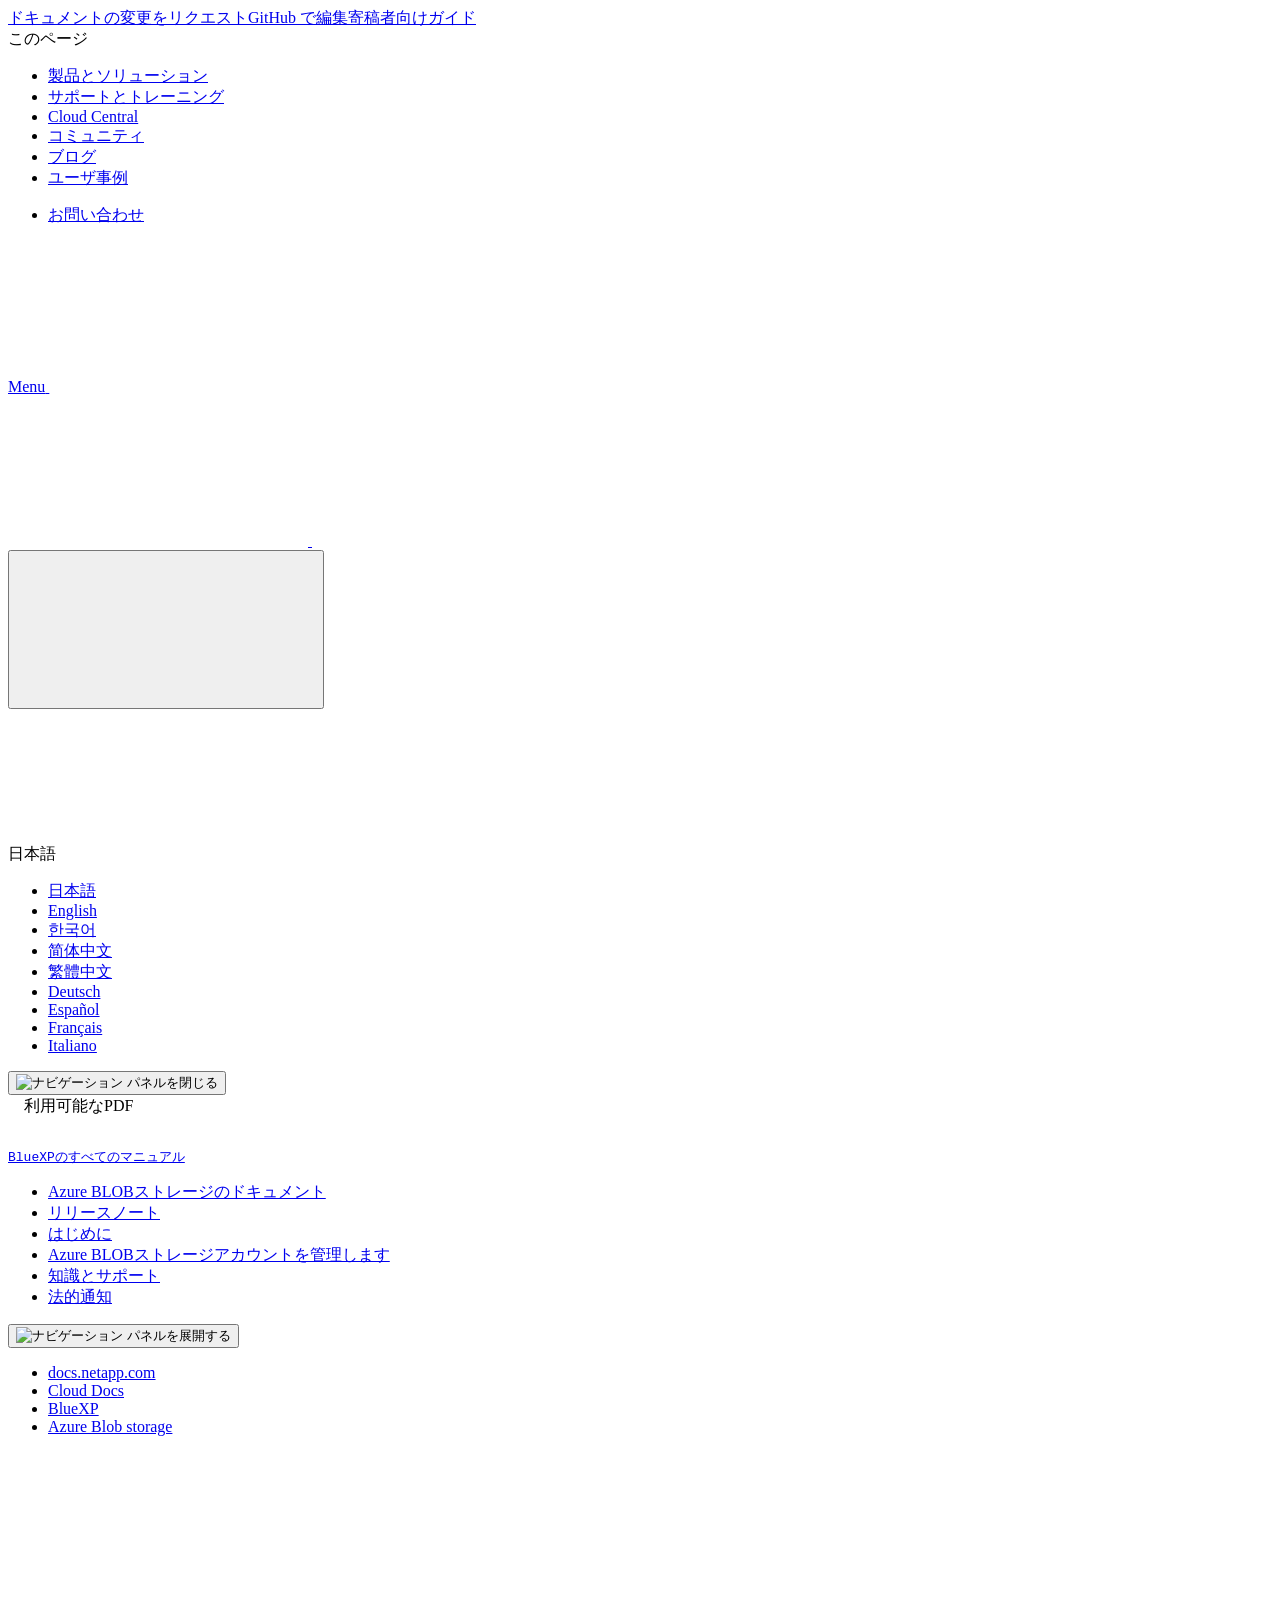
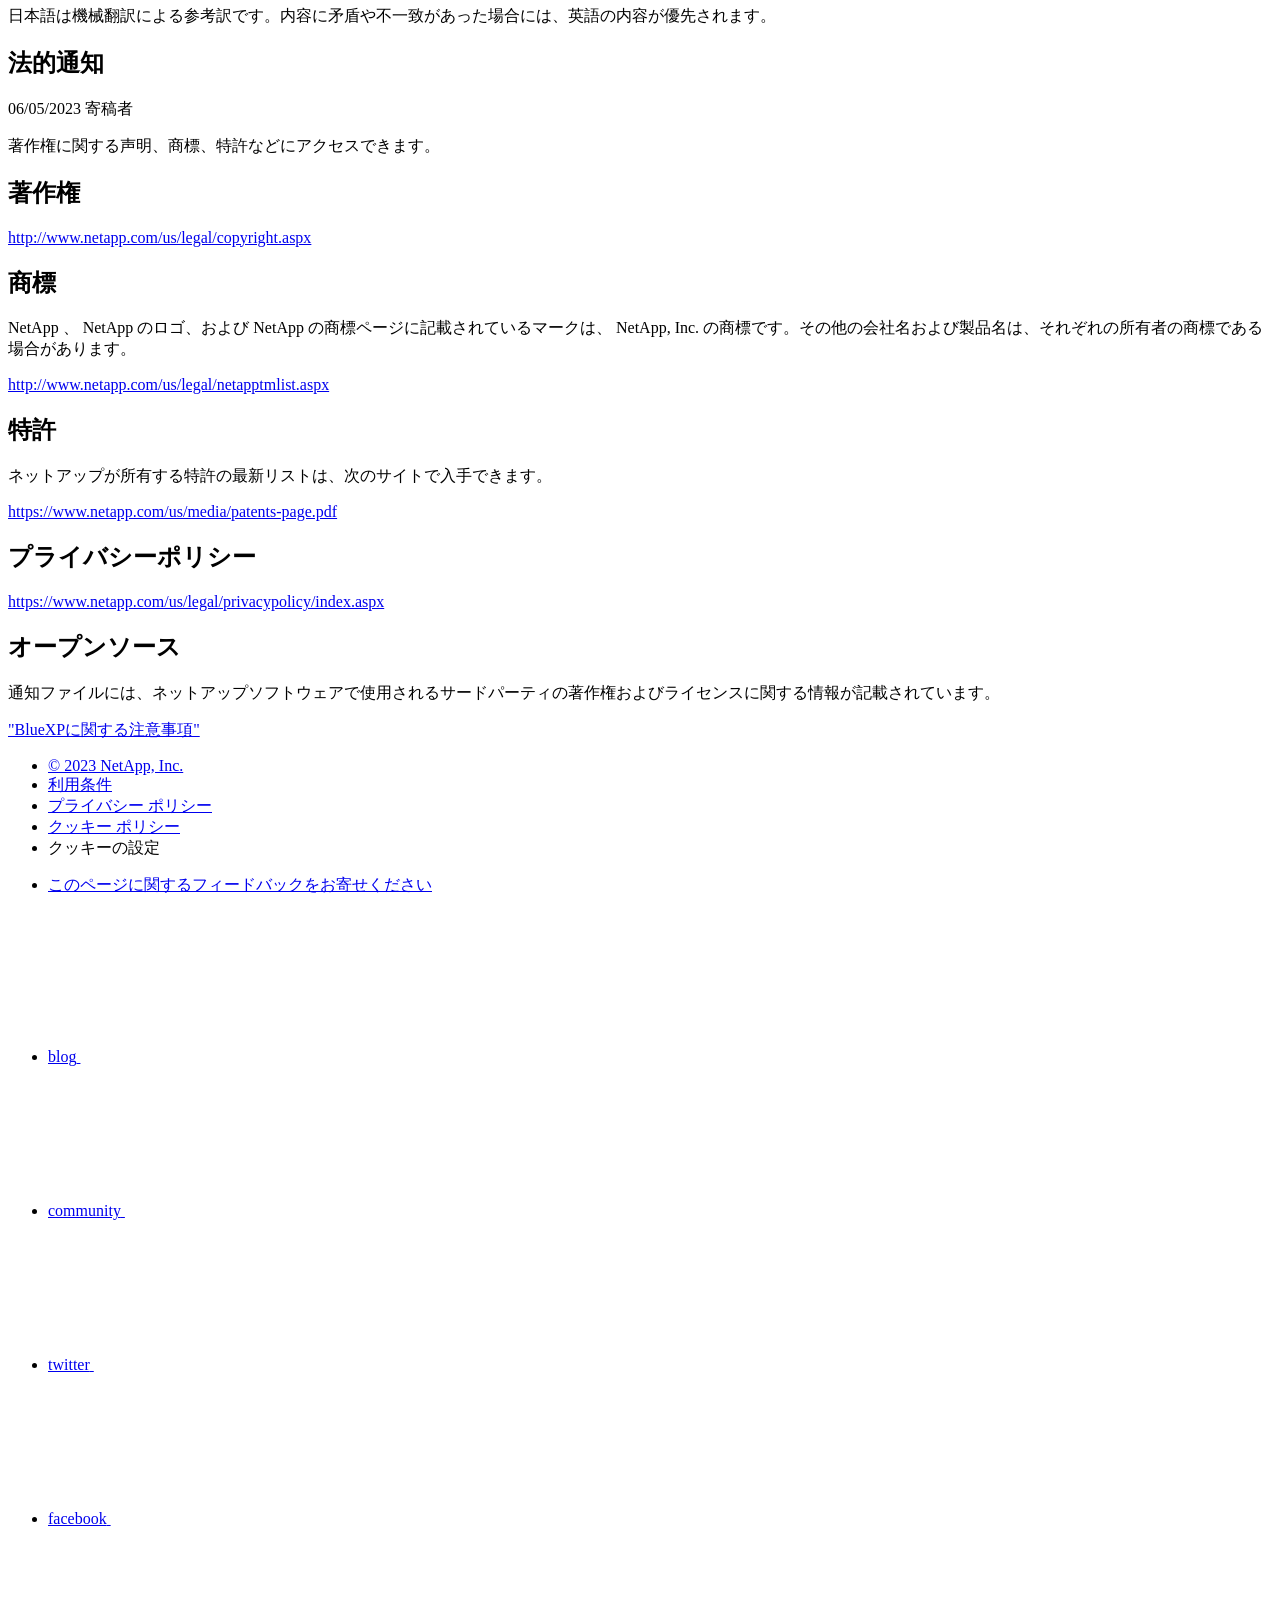
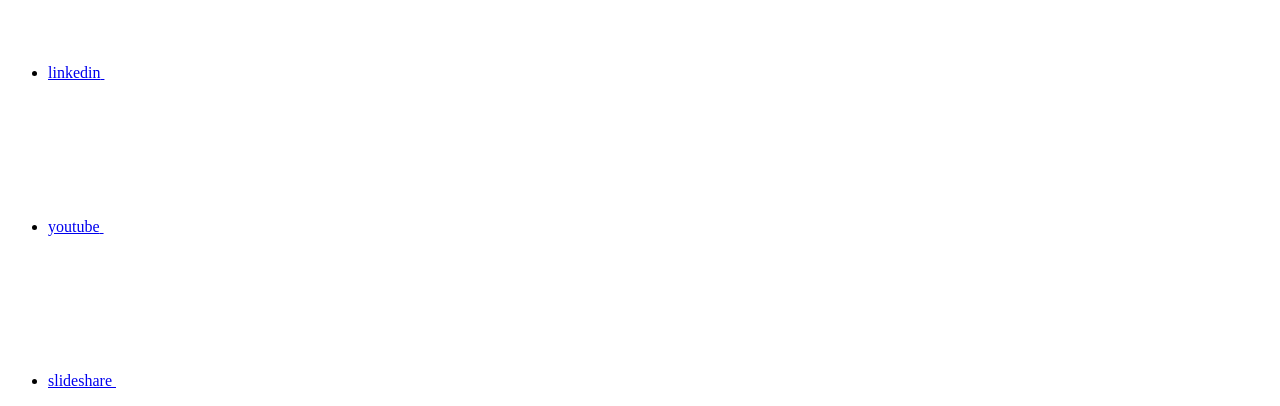
==== legal-notices.html @ ab087766 "Built from 3f3ece8 NetAppDocs/netappdocs-build@af534919a753647e66c14efe83117bfe0222a557" ====
<!DOCTYPE html>
<html lang="ja">
  <head class="at-element-marker">
  <title>法的通知 | NetApp Documentation</title>
  <meta charset="utf-8">
  <meta http-equiv="x-ua-compatible" content="ie=edge,chrome=1">
  <meta http-equiv="language" content="en">
  <meta name="viewport" content="width=device-width, initial-scale=1">
  <meta property="og:title" content="法的通知 | NetApp Documentation" />
	<meta property="og:type" content="website" />
	<meta property="og:url" content="https://docs.netapp.com/ja-jp/bluexp-blob-storage/legal-notices.html" />
	<meta property="og:description" content="" />
  <meta property="og:image" content="https://docs.netapp.com/ja-jp/bluexp-blob-storage/images/logo-tophat-social.png" />
  <meta property="og:image:alt" content="NetApp Logo" />
  <meta name="format-detection" content="telephone=no">
  <meta http-equiv="Content-Type" content="text/html; charset=utf-8">
  <meta http-equiv="encoding" content="utf-8">
  <meta http-equiv="nss-type" content="Product Documentation"/>
  <meta http-equiv="nss-subtype" content="User Guide"/><meta name="description" content="">
  <meta name="keywords" content=" "><!-- Icons -->
  <link rel="icon" href="/ja-jp/bluexp-blob-storage/images/favicon.ico" type="image/x-icon">

  <!-- RSS Feed --><link rel="alternate" type="application/rss+xml" title="NetApp Documentation" href="/ja-jp/bluexp-blob-storage/feed.xml"><!-- CSS Definitions: NetApp CSS should be defined after generic css -->

  <!-- Elastic Search -->
  <link rel="stylesheet" href="//cdn.jsdelivr.net/searchkit/0.10.0/theme.css">

  <!-- Combined CSS -->
  <link rel="stylesheet" type="text/css" href="/ja-jp/bluexp-blob-storage/css/netappdocs.css">

  
  <link rel="stylesheet" href="/ja-jp/bluexp-blob-storage/css/landing-page.css" type="text/css">
  <link rel="stylesheet" href="/ja-jp/bluexp-blob-storage/css/tabbed-blocks.css" type="text/css">
  <!-- Canonical url -->
  <link rel="canonical" href="https://docs.netapp.com/ja-jp/bluexp-blob-storage/legal-notices.html" />
  <link rel="alternate" hreflang="x-default" href="https://docs.netapp.com/us-en/bluexp-blob-storage/legal-notices.html" />
  <link rel="alternate" hreflang="ja" href="https://docs.netapp.com/ja-jp/bluexp-blob-storage/legal-notices.html" />
  <link rel="alternate" hreflang="en" href="https://docs.netapp.com/us-en/bluexp-blob-storage/legal-notices.html" />
  <link rel="alternate" hreflang="ko" href="https://docs.netapp.com/ko-kr/bluexp-blob-storage/legal-notices.html" />
  <link rel="alternate" hreflang="zh-Hans" href="https://docs.netapp.com/zh-cn/bluexp-blob-storage/legal-notices.html" />
  <link rel="alternate" hreflang="zh-Hant" href="https://docs.netapp.com/zh-tw/bluexp-blob-storage/legal-notices.html" />
  <link rel="alternate" hreflang="de" href="https://docs.netapp.com/de-de/bluexp-blob-storage/legal-notices.html" />
  <link rel="alternate" hreflang="es" href="https://docs.netapp.com/es-es/bluexp-blob-storage/legal-notices.html" />
  <link rel="alternate" hreflang="fr" href="https://docs.netapp.com/fr-fr/bluexp-blob-storage/legal-notices.html" />
  <link rel="alternate" hreflang="it" href="https://docs.netapp.com/it-it/bluexp-blob-storage/legal-notices.html" />
  <link rel='stylesheet' href='/ja-jp/bluexp-blob-storage/css/na-feature.css' type='text/css'><!-- Top level site integrations --><script>
    function addAdobeLaunch(adobeId) {
      var head = document.getElementsByTagName('head')[0];
      var adobe = document.createElement("script");
      adobe.type = "text/plain";
      adobe.className = "optanon-category-C0002";
      adobe.src = "//assets.adobedtm.com/60287eadf1ee/c284da483c83/"+adobeId+".min.js";
      head.appendChild(adobe);
    }

    function addGoogleAnalytics(gtagId) {
      var google = document.createElement("script");
      google.type = "text/plain";
      google.className = "optanon-category-C0002";
      google.src = "https://www.googletagmanager.com/gtag/js?id="+gtagId;
      var head = document.getElementsByTagName('head')[0];
      head.appendChild(google);

      window.dataLayer = window.dataLayer || [];
      function gtag(){dataLayer.push(arguments);}
      gtag('js', new Date());
      gtag('config', gtagId);
    }

    function addConsent(consentId) {
      var head = document.getElementsByTagName('head')[0];
      var onetrustConsent = document.createElement("script");
      onetrustConsent.type = "text/javascript";
      onetrustConsent.src = "https://cdn.cookielaw.org/consent/"+consentId+"/OtAutoBlock.js";
      head.appendChild(onetrustConsent);

      var onetrustScript = document.createElement("script");
      onetrustScript.type = "text/javascript";
      onetrustScript.src = "https://cdn.cookielaw.org/scripttemplates/otSDKStub.js";
      onetrustScript.charset = "UTF-8";
      onetrustScript.dataset.documentLanguage = "true";
      onetrustScript.dataset.domainScript = consentId;
      head.appendChild(onetrustScript);
    }addConsent("72570c5c-fe30-465f-b0e0-b77f7fb4ae34");
    addAdobeLaunch("launch-e9ff3acac59f");
    addGoogleAnalytics("UA-81697994-3");function OptanonWrapper() { }
  </script>
  <script src="https://cdnjs.cloudflare.com/ajax/libs/jquery/2.1.4/jquery.min.js"></script>
  <script src="https://cdnjs.cloudflare.com/ajax/libs/jquery-cookie/1.4.1/jquery.cookie.min.js"></script>

  <!-- Used for Product Family Page Sidebar Visibility --><!-- Used to import Promise for IE. Required for SearchKit -->
  <script src="https://cdnjs.cloudflare.com/ajax/libs/bluebird/3.3.5/bluebird.min.js"></script><script src='/ja-jp/bluexp-blob-storage/js/na-search.js'></script><script src='/ja-jp/bluexp-blob-storage/js/na-pagenav.js'></script><script src='/ja-jp/bluexp-blob-storage/js/na-utility.js'></script>
 <!--  
  <link rel='stylesheet' href='/ja-jp/bluexp-blob-storage/css/prism.css' type='text/css'>
  <link rel='stylesheet' href='/ja-jp/bluexp-blob-storage/css/prism-netapp.css' type='text/css'>
 -->

  <!-- <script src='/ja-jp/bluexp-blob-storage/js/na-utility.js'></script> -->
  <script src='/ja-jp/bluexp-blob-storage/js/clouddocs.js'></script>
  <script src='/ja-jp/bluexp-blob-storage/js/jquery.navgoco.min.js'></script>
  <script src="https://maxcdn.bootstrapcdn.com/bootstrap/3.3.7/js/bootstrap.min.js" integrity="sha384-Tc5IQib027qvyjSMfHjOMaLkfuWVxZxUPnCJA7l2mCWNIpG9mGCD8wGNIcPD7Txa" crossorigin="anonymous"></script>
  <!-- <script src='/ja-jp/bluexp-blob-storage/js/toc.js'></script> -->
  <!-- <script src='/ja-jp/bluexp-blob-storage/js/customscripts.js'></script> --><script>
      $(document).ready(function() {
          
          var collapseOnInit = true;
          

          var navSettings = {
              "caretHtml": '',
              "accordion": collapseOnInit,
              "openClass": 'active', // open
              "save": false, // leave false or nav highlighting doesn't work right
              "cookie": {
                  "name": 'navgoco',
                  "expires": false,
                  "path": '/'
              },
              "slide": {
                  "duration": 400,
                  "easing": 'swing'
              }
          };

          // Initialize navgoco with default options
          $("#mysidebar").navgoco(navSettings);
          

          $("#collapseAll").click(function(e) {
              e.preventDefault();
              $("#mysidebar").navgoco('toggle', false);
          });

          $("#expandAll").click(function(e) {
              e.preventDefault();
              $("#mysidebar").navgoco('toggle', true);
          });

          $(".sidebar-nav-container").on("scroll", function() {
            $.cookie("sidebarScroll", $(".sidebar-nav-container").scrollTop(), {
              path    : "/ja-jp/bluexp-blob-storage"  
            });
          });
          $(function() {
            if ($.cookie("sidebarScroll")) {
              $(".sidebar-nav-container").scrollTop($.cookie("sidebarScroll"));
            }
          });

      });

  </script>
  <script>
      $(document).ready(function() {
          $("#tg-sb-link").click(function() {
              $("#tg-sb-sidebar").toggle();
              $("#tg-sb-content").toggleClass('col-md-9');
              $("#tg-sb-content").toggleClass('col-md-12');
              $("#tg-sb-icon").toggleClass('fa-toggle-on');
              $("#tg-sb-icon").toggleClass('fa-toggle-off');
          });
      });
  </script>
  <script src='/ja-jp/bluexp-blob-storage/js/custom-dropdown.js'></script>
  <script src='/ja-jp/bluexp-blob-storage/js/FileSaver.min.js'></script>
  <script src='/ja-jp/bluexp-blob-storage/js/jszip-utils.min.js'></script>
  <script src='/ja-jp/bluexp-blob-storage/js/jszip.min.js'></script>
  <!-- <script src='/ja-jp/bluexp-blob-storage/js/pdf-ux.js'></script> -->
</head>


  <body class role="document" data-flavor="">
    <div id="page" class="n-off-canvas-menu">
      <div class="n-off-canvas-menu__menu"><!--TODO: Add offcanvas code --></div>
      <div class="n-off-canvas-menu__content-wrap">
        <header class="site-header" id="banner">
  
  <!-- Start Page Toolbar -->
  
  <div class="page-nav-toolbar"><div class="page-nav-contribute"><a target="_blank" href="https://github.com/NetAppDocs/bluexp-blob-storage.ja-jp/issues/new?template=new-from-page.yml&page-url=https://docs.netapp.com/ja-jp/bluexp-blob-storage/legal-notices.html&page-title=法的通知" class="page-nav-contribute-link" role="button"><img src="/ja-jp/bluexp-blob-storage/images/discuss-sm.svg" alt="" class="github-icon" />ドキュメントの変更をリクエスト</a><a target="_blank" href="https://github.com/NetAppDocs/bluexp-blob-storage/blob/main/legal-notices.adoc" class="page-nav-contribute-link" role="button"><img src="/ja-jp/bluexp-blob-storage/images/edit-sm.svg" alt="" class="github-icon" />GitHub で編集</a><a target="_blank" href="https://docs.netapp.com/us-en/contribute/" class="page-nav-contribute-link"  ><img src="/ja-jp/bluexp-blob-storage/images/article-sm.svg" alt="" class="github-icon" />寄稿者向けガイド</a></div>
    <div class="page-nav-container">
      <nav class="page-nav-fixed">
        <div class="page-nav-title">このページ</div>
        <div class="page-nav-links">
          <ul class="page-nav-inner" id="page-menu"></ul>
        </div>
      </nav>
    </div>
  </div>
  
  
  <!-- Start top_hat -->
  <div class="n-top-hat">
    <div class="n-container">
      <div class="n-top-hat__cross-property-nav">
        <ul class="n-top-hat__list">
          <li class="n-top-hat__list-item">
            <a href="https://www.netapp.com/products-a-z/" class="n-top-hat__link">製品とソリューション</a>
          </li>
          <li class="n-top-hat__list-item">
            <a href="https://www.netapp.com/support-and-training/netapp-university/" class="n-top-hat__link">サポートとトレーニング</a>
          </li>
          <li class="n-top-hat__list-item">
            <a href="https://cloud.netapp.com" class="n-top-hat__link">Cloud Central</a>
          </li>
          <li class="n-top-hat__list-item">
            <a href="https://community.netapp.com/" class="n-top-hat__link">コミュニティ</a>
          </li>
          <li class="n-top-hat__list-item">
            <a href="https://blog.netapp.com/" class="n-top-hat__link">ブログ</a>
          </li>
          <li class="n-top-hat__list-item">
            <a href="https://customers.netapp.com/en/" class="n-top-hat__link">ユーザ事例</a>
          </li>
        </ul>
      </div>
      <div class="n-top-hat__utils">
        <ul class="n-top-hat__list">
          <li class="n-top-hat__list-item">
            <a href="https://www.netapp.com/company/contact-us/" target="_self" class="n-top-hat__link" data-ntap-ui="contact-us">お問い合わせ</a>
          </li>
        </ul>
      </div>
    </div>
  </div>
  <!-- End top_hat -->

  <!-- Start property bar -->
  <style>
    .n-property-navigation-bar__menus--desktop-experience .n-menu--mega__default-content__heading span {
    color: #34B0FF;
    }
  </style>
  <div class="n-property-bar " data-ntap-ui="sticky-nav">
    <div class="n-property-bar__inner-wrap">
      <div class="n-property-bar__menu-toggle">
        <a href="#" class="n-property-bar__menu-toggle-link">
          <span class="n-property-bar__menu-toggle-text">Menu</span>
          <svg class="n-icon-bars n-property-bar__menu-toggle-icon" aria-labelledby="title">
            <title>bars</title>
            <use xlink:href="/ja-jp/bluexp-blob-storage/images/sprite.svg#bars"></use>
          </svg>
        </a>
      </div>
      <div class="n-property-bar__property-mark ">
        <a href="https://www.netapp.com" class="n-property-bar__property-link">
          <div class="n-property-bar__logo">
            <svg class="n-icon-netapp-mark n-icon-netapp-mark n-property-bar__netapp-mark-icon" aria-labelledby="title">
              <title>netapp-mark</title>
              <use xlink:href="/ja-jp/bluexp-blob-storage/images/sprite.svg#netapp-mark"></use>
            </svg>
            <svg class="n-icon-netapp-logo n-property-bar__logo-svg" aria-labelledby="title">
              <title>netapp-logo</title>
              <use xlink:href="/ja-jp/bluexp-blob-storage/images/sprite.svg#netapp-logo"></use>
            </svg>
          </div>
        </a>
      </div>

      
      
      
      <div class="search-property-bar">
        <div id="search-demo-container" class="searchbox n-property-bar__search">
          <div id="react-search" 
          data-search-html="/ja-jp/bluexp-blob-storage/search.html"
          data-type="widget" 
          data-placeholder="ドキュメントを検索"
          data-no-results-found="{query}に該当する結果はありません"
          data-did-you-mean="{suggestion} を検索"
          data-no-results-found-did-you-mean="{query} に該当する結果はありません。{suggestion} の間違いではありませんか?"
          data-results-found="{hitCount} 件見つかりました"
          data-error-message="検索結果の取得中に問題が発生しました。もう一度お試しください。"
          data-error-reset="検索をリセット"
          data-sk-es-pf-indexes=""
          data-flavor=""></div>
          <button class="n-property-bar__search-toggle-button" type="button">
            <svg class="n-icon-search n-property-bar__search-toggle-button-icon" aria-labelledby="title">
              <title>search</title>
              <use xmlns:xlink="http://www.w3.org/1999/xlink" xlink:href="/ja-jp/bluexp-blob-storage/images/sprite.svg#search"></use>
            </svg>
          </button>
        </div>
      </div>
      
    </div>
  </div>
  <div class="n-property-bar__toolbar">
    <!-- Start Language Selector --><div id="language-dropdown" class="custom-dropdown custom-dropdown-lang">
      <div class="custom-dropdown-select custom-dropdown-select-lang">
      <span class="lang-name">日本語</span>
          <svg class="n-globe__icon" aria-labelledby="title">
            <title>globe</title>
            <use xmlns:xlink="http://www.w3.org/1999/xlink" xlink:href="/ja-jp/bluexp-blob-storage/images/sprite.svg#globe"></use>
          </svg>
        </button>
      </div>

      <ul class="custom-dropdown-menu"><li>
          <a href="https://docs.netapp.com/ja-jp/bluexp-blob-storage/legal-notices.html" target="_self"><span translate="no" class="notranslate">日本語</span></a>
        </li><li>
          <a href="https://docs.netapp.com/us-en/bluexp-blob-storage/legal-notices.html" target="_self"><span translate="no" class="notranslate">English</span></a>
        </li><li>
          <a href="https://docs.netapp.com/ko-kr/bluexp-blob-storage/legal-notices.html" target="_self"><span translate="no" class="notranslate">한국어</span></a>
        </li><li>
          <a href="https://docs.netapp.com/zh-cn/bluexp-blob-storage/legal-notices.html" target="_self"><span translate="no" class="notranslate">简体中文</span></a>
        </li><li>
          <a href="https://docs.netapp.com/zh-tw/bluexp-blob-storage/legal-notices.html" target="_self"><span translate="no" class="notranslate">繁體中文</span></a>
        </li><li>
          <a href="https://docs.netapp.com/de-de/bluexp-blob-storage/legal-notices.html" target="_self"><span translate="no" class="notranslate">Deutsch</span></a>
        </li><li>
          <a href="https://docs.netapp.com/es-es/bluexp-blob-storage/legal-notices.html" target="_self"><span translate="no" class="notranslate">Español</span></a>
        </li><li>
          <a href="https://docs.netapp.com/fr-fr/bluexp-blob-storage/legal-notices.html" target="_self"><span translate="no" class="notranslate">Français</span></a>
        </li><li>
          <a href="https://docs.netapp.com/it-it/bluexp-blob-storage/legal-notices.html" target="_self"><span translate="no" class="notranslate">Italiano</span></a>
        </li></ul>
    </div>
    <!-- End Language Selector -->

    <div class="n-property-bar__cta"></div>
  </div>
  <!-- End property bar -->
</header>


        <main id="n-main-content" class="n-main-content">
          <!-- Start Documentation Content -->
<div class="ie-main">
  <!-- Sidebar Column -->
  
  <div class="col-md-3" id="sidebar-height">
      <button id="btn-sidebar-collapse" onclick="hideSidebar()"><img src="/ja-jp/bluexp-blob-storage/images/collapse.png" alt="ナビゲーション パネルを閉じる"></button>
      <div class="n-pdf-header">
  <a id="toggleButtonPdf" class="n-pdf-button" type="button">
    <img src="/ja-jp/bluexp-blob-storage/images/pdf.png" alt="" width="16" height="16"/>利用可能なPDF<span>
    </span>
  </a>
</div>
<div class="n-pdf-body-container">
  <ul id="toggleContainerPdf" class="n-pdf-body" style="display:none;"><li class="pdf-ux-container">
        
        
        
        <a target="_blank" href="/ja-jp/bluexp-blob-storage/pdfs/fullsite-sidebar/Azure_BLOBストレージのドキュメント.pdf" >
          <img src="/ja-jp/bluexp-blob-storage/images/pdf.png" alt="" width="16" height="16"/>このドキュメントサイトのPDF</a>





    
      <ul class="subfolders" style="display:none;">
        <li class="pdf-ux-container">
          
          
          
          <a target="_blank" 
            
              href="/ja-jp/bluexp-blob-storage/pdfs/sidebar/はじめに.pdf" 
            
          >
            <img src="/ja-jp/bluexp-blob-storage/images/pdf.png" alt="" width="16" height="16"/>
            はじめに
          </a>
          


        </li>
      </ul>
    

  



    
      <ul class="subfolders" style="display:none;">
        <li class="pdf-ux-container">
          
          
          
          <a target="_blank" 
            
              href="/ja-jp/bluexp-blob-storage/pdfs/sidebar/Azure_BLOBストレージアカウントを管理します.pdf" 
            
          >
            <img src="/ja-jp/bluexp-blob-storage/images/pdf.png" alt="" width="16" height="16"/>
            Azure BLOBストレージアカウントを管理します
          </a>
          






        </li>
      </ul>
    

  



    
      <ul class="subfolders" style="display:none;">
        <li class="pdf-ux-container">
          
          
          
          <a target="_blank" 
            
              href="/ja-jp/bluexp-blob-storage/pdfs/sidebar/知識とサポート.pdf" 
            
          >
            <img src="/ja-jp/bluexp-blob-storage/images/pdf.png" alt="" width="16" height="16"/>
            知識とサポート
          </a>
          




        </li>
      </ul>
    

  


    <ul class="subfolders" id="pdf-remove" style="display:none;"><li class="active"></li></ul>
  

</li></ul>
  <div class="zip-pdf-link-container" style="display: none;">   
    <a href="#" id="zipPdf">
      <img src="/ja-jp/bluexp-blob-storage/images/pdf-zip.png" alt="" width="16" height="16"/>
      <pre>個別のPDFドキュメントのコレクション<span class="zip-size"></span></pre>
    </a><div id="zip-link-popup" class="hide">
    <div class="inner-modal">
        <div class="downloading-progress">
            <div class="spinner"></div>
            <h1>Creating your file...</h1>
            <div>This may take a few minutes. Thanks for your patience.</div>
            <button class="cancel-download-btn" type="button">Cancel</button>
        </div>
        <div class="download-complete hide">
            <div class="done-icon">
                <svg xmlns="http://www.w3.org/2000/svg" width="24" height="24" viewBox="0 0 24 24"><path d="M20.285 2l-11.285 11.567-5.286-5.011-3.714 3.716 9 8.728 15-15.285z"/></svg>
            </div>
            <div>Your file is ready</div>
            <button class="cancel-download-btn" type="button">OK</button>
        </div>
    </div>
</div>
<script>
    $(".cancel-download-btn").click(function(){
        $("#zip-link-popup").addClass("hide");
        $("#zip-link-popup .downloading-progress").removeClass("hide");
        $("#zip-link-popup .download-complete").addClass("hide");
    });
</script></div>
</div>
<script>
  $("#toggleContainerPdf li.active:last-child").parents('ul.subfolders').toggle('display');
  $("#toggleButtonPdf").click(function () {
    $("#toggleContainerPdf").toggle('display');
    $(".n-pdf-body-container .zip-pdf-link-container").toggle('display');
  });
</script><div class="prod-nav" id="product-nav">
  <a target="_self" class="prod-fam-nav" href="https://docs.netapp.com/ja-jp/bluexp-family/"><img src="/ja-jp/bluexp-blob-storage/images/left_arrow.png" alt=""><pre>BlueXPのすべてのマニュアル</pre></a>
</div><div class="sidebar-nav-container" id="mysidebardiv">
  <ul id="mysidebar" class="nav"><li 
      data-pdf-exists="true" 
      data-pdf-filename="Azure BLOBストレージのドキュメント"
      data-li-level="1#" 
      class=" "
    ><a class="na-navbar-padding" href="/ja-jp/bluexp-blob-storage/index.html">
        Azure BLOBストレージのドキュメント
      </a></li><li 
      data-pdf-exists="true" 
      data-pdf-filename="リリースノート"
      data-li-level="1#" 
      class=" "
    ><a class="na-navbar-padding" href="/ja-jp/bluexp-blob-storage/whats-new.html">
        リリースノート
      </a></li><li 
      data-pdf-exists="true" 
      data-pdf-filename="はじめに"
      data-li-level="1" 
      class="subfolders "
    ><a href="#">
        <div class="na-navbar-padding"> はじめに</div>
      </a>
      <ul style="display: none;">
        <li 
      data-pdf-exists="true" 
      data-pdf-filename="Azure BLOBストレージアカウントを表示します"
      data-li-level="2#" 
      class=" "
    ><a class="na-navbar-padding" href="/ja-jp/bluexp-blob-storage/task-view-azure-blob-storage.html">
        Azure BLOBストレージアカウントを表示します
      </a></li></ul></li><li 
      data-pdf-exists="true" 
      data-pdf-filename="Azure BLOBストレージアカウントを管理します"
      data-li-level="1" 
      class="subfolders "
    ><a href="#">
        <div class="na-navbar-padding"> Azure BLOBストレージアカウントを管理します</div>
      </a>
      <ul style="display: none;">
        <li 
      data-pdf-exists="true" 
      data-pdf-filename="新しいストレージアカウントを追加します"
      data-li-level="2#" 
      class=" "
    ><a class="na-navbar-padding" href="/ja-jp/bluexp-blob-storage/task-add-blob-storage.html">
        新しいストレージアカウントを追加します
      </a></li><li 
      data-pdf-exists="true" 
      data-pdf-filename="ストレージアカウントの設定を変更します"
      data-li-level="2#" 
      class=" "
    ><a class="na-navbar-padding" href="/ja-jp/bluexp-blob-storage/task-change-blob-storage-settings.html">
        ストレージアカウントの設定を変更します
      </a></li><li 
      data-pdf-exists="true" 
      data-pdf-filename="Azure BLOBストレージでNetAppデータサービスを使用"
      data-li-level="2#" 
      class=" "
    ><a class="na-navbar-padding" href="/ja-jp/bluexp-blob-storage/task-blob-enable-data-services.html">
        Azure BLOBストレージでNetAppデータサービスを使用
      </a></li></ul></li><li 
      data-pdf-exists="true" 
      data-pdf-filename="知識とサポート"
      data-li-level="1" 
      class="subfolders "
    ><a href="#">
        <div class="na-navbar-padding"> 知識とサポート</div>
      </a>
      <ul style="display: none;">
        <li 
      data-pdf-exists="true" 
      data-pdf-filename="サポートに登録します"
      data-li-level="2#" 
      class=" "
    ><a class="na-navbar-padding" href="/ja-jp/bluexp-blob-storage/task-support-registration.html">
        サポートに登録します
      </a></li><li 
      data-pdf-exists="true" 
      data-pdf-filename="ヘルプを表示します"
      data-li-level="2#" 
      class=" "
    ><a class="na-navbar-padding" href="/ja-jp/bluexp-blob-storage/task-get-help.html">
        ヘルプを表示します
      </a></li></ul></li><li 
      data-pdf-exists="true" 
      data-pdf-filename="法的通知"
      data-li-level="1#" 
      class="  active "
    ><a class="na-navbar-padding" href="/ja-jp/bluexp-blob-storage/legal-notices.html">
        法的通知
      </a></li></ul>
</div>
<script>
  window.onscroll = () => {
    const value = -40 - (document.body.scrollHeight - (window.innerHeight + document.scrollingElement.scrollTop));
    
    document.getElementById("sidebar-height").style.bottom = Math.max(0,value) + "px";
};
</script>
<!-- this highlights the active parent class in the navgoco sidebar. this is critical so that the parent expands when you're viewing a page. This must appear below the sidebar code above. Otherwise, if placed inside customscripts.js, the script runs before the sidebar code runs and the class never gets inserted.-->
<script>$("li.active").parents('li').toggleClass("active");</script>
<script>$("#mysidebar li.active").parents('ul').css("display","block");</script>


  </div>
  

  <div class="ie-content-pane n-doc__component-detail-content n-doc__component-detail-content--show-code">
    <!-- Begin of page container --><article class="page-content" id="main">
      <div class="ie-utility">
  <button id="btn-sidebar-expand" onclick="showSidebar()"><img src="/ja-jp/bluexp-blob-storage/images/expand.png" alt="ナビゲーション パネルを展開する"></button>
  <div class="ie-menu">
    <div class="n-breadcrumb">
      <ul class="n-breadcrumb__list">
        <li class="n-breadcrumb__list-item">
          <a href="https://docs.netapp.com">docs.netapp.com</a>
        </li>
        
        <li class="n-breadcrumb__list-item">
          <a href="https://docs.netapp.com/us-en/cloud/">Cloud Docs</a>
        </li>
        

        
        <li class="n-breadcrumb__list-item">
          <a href="https://docs.netapp.com/ja-jp/bluexp-family/">BlueXP</a>
        </li>
        

        <li class="n-breadcrumb__list-item">
          <a href="/ja-jp/bluexp-blob-storage/">Azure&nbsp;Blob&nbsp;storage</a>
        </li>

      </ul>
    </div>
    <div style="clear: both"></div><!-- Main needs to have height -->
  </div>
</div>

      <div class="ie-nmt-disclaimer">
  <span>
    <div class="ie-nmt-disclaimer-container">
      <div class="ie-nmt-disclaimer-icon">
        <svg class="luci-icon" aria-hidden="true">
          <use xlink:href="/ja-jp/bluexp-blob-storage/images/sprite.svg#circle-info">
        </svg>
      </div>
      <div class="ie-nmt-disclaimer-content">
        <span> 日本語は機械翻訳による参考訳です。内容に矛盾や不一致があった場合には、英語の内容が優先されます。 </span>
      </div>
      <div style="clear:both;"></div>
    </div>
  </span>
</div><div class="n-doc__component-detail-heading-wrap">
  <h1 class="n-doc__component-detail-heading">法的通知</h1>
</div>


<p class="page-details">
  
    
    <time datetime="2023-06-05 16:48:12 +0000">06/05/2023</time>
    
  

<span>寄稿者
</span>


</p>

<div id="preamble">
<div class="sectionbody">
<div class="paragraph lead">
<p>著作権に関する声明、商標、特許などにアクセスできます。</p>
</div>
</div>
</div>
<div class="sect1">
<h2 id="著作権">著作権</h2>
<div class="sectionbody">
<div class="paragraph">
<p><a href="http://www.netapp.com/us/legal/copyright.aspx" class="bare">http://www.netapp.com/us/legal/copyright.aspx</a></p>
</div>
</div>
</div>
<div class="sect1">
<h2 id="商標">商標</h2>
<div class="sectionbody">
<div class="paragraph">
<p>NetApp 、 NetApp のロゴ、および NetApp の商標ページに記載されているマークは、 NetApp, Inc. の商標です。その他の会社名および製品名は、それぞれの所有者の商標である場合があります。</p>
</div>
<div class="paragraph">
<p><a href="http://www.netapp.com/us/legal/netapptmlist.aspx" class="bare">http://www.netapp.com/us/legal/netapptmlist.aspx</a></p>
</div>
</div>
</div>
<div class="sect1">
<h2 id="特許">特許</h2>
<div class="sectionbody">
<div class="paragraph">
<p>ネットアップが所有する特許の最新リストは、次のサイトで入手できます。</p>
</div>
<div class="paragraph">
<p><a href="https://www.netapp.com/us/media/patents-page.pdf" class="bare">https://www.netapp.com/us/media/patents-page.pdf</a></p>
</div>
</div>
</div>
<div class="sect1">
<h2 id="プライバシーポリシー">プライバシーポリシー</h2>
<div class="sectionbody">
<div class="paragraph">
<p><a href="https://www.netapp.com/us/legal/privacypolicy/index.aspx" class="bare">https://www.netapp.com/us/legal/privacypolicy/index.aspx</a></p>
</div>
</div>
</div>
<div class="sect1">
<h2 id="オープンソース">オープンソース</h2>
<div class="sectionbody">
<div class="paragraph">
<p>通知ファイルには、ネットアップソフトウェアで使用されるサードパーティの著作権およびライセンスに関する情報が記載されています。</p>
</div>
<div class="paragraph">
<p><a href="https://docs.netapp.com/us-en/bluexp-setup-admin/media/notice.pdf" target="_blank" rel="noopener">"BlueXPに関する注意事項"</a></p>
</div>
</div>
</div>

    </article>
    <!-- Page Container -->
  </div>

  <div style="clear: both"></div><!-- Main needs to have height --></div>

        </main>

        <footer class="n-footer">
  <div class="n-footer__bottom">
    <div class="n-container">
      <div class="n-footer__bottom-left">
        <div class="n-footer__copyright">
          <ul class="n-footer__copyright-list">
            <li class="n-footer__copyright-link">
              <a href="https://www.netapp.com/company/legal/copyright/">© 2023 NetApp, Inc.</a>
            </li>
            <li class="n-footer__copyright-link">
              <a href="https://www.netapp.com/company/legal/terms-of-use/">利用条件</a>
            </li>
            <li class="n-footer__copyright-link">
              <a href="https://www.netapp.com/company/legal/privacy-policy/">プライバシー ポリシー</a>
            </li>
            <li class="n-footer__copyright-link">
              <a href="https://www.netapp.com/company/legal/cookie-policy/">クッキー ポリシー</a>
            </li>
            <li class="n-footer__copyright-link">
              <a class="ot-sdk-show-settings">クッキーの設定</a>
            </li>
          </ul>
        </div>
      </div>
      <div class="n-footer__bottom-right">
        <div class="n-footer__copyright">
          <ul class="n-footer__copyright-list">
            <li class="n-footer__copyright-link">
              <a target="_self" href="javascript:netapp_mailto()">このページに関するフィードバックをお寄せください</a>
            </li>
          </ul>
        </div>
        <div class="n-footer__social-links">
          <ul class="n-footer__social-link-list">
            <li class="n-footer__social-link-list-item">
              <a class="n-footer__social-link" data-ntap-social="follow-blog" href="https://blog.netapp.com"
                target="_blank" title="blog" alt="blog">
                <span class="n-footer__social-link-text">blog</span>
                <svg class="n-icon-blog n-footer__social-link-icon" aria-labelledby="title">
                  <title>blog@</title>
                  <use xmlns:xlink="http://www.w3.org/1999/xlink"
                    xlink:href="/ja-jp/bluexp-blob-storage/images/sprite.svg#blog"></use>
                </svg>
              </a>
            </li>
            <li class="n-footer__social-link-list-item">
              <a class="n-footer__social-link" data-ntap-social="follow-community" href="https://community.netapp.com/"
                target="_blank" title="community" alt="community">
                <span class="n-footer__social-link-text">community</span>
                <svg class="n-icon-community n-footer__social-link-icon" aria-labelledby="title">
                  <title>community@</title>
                  <use xmlns:xlink="http://www.w3.org/1999/xlink"
                    xlink:href="/ja-jp/bluexp-blob-storage/images/sprite.svg#comments"></use>
                </svg>
              </a>
            </li>
            <li class="n-footer__social-link-list-item">
              <a class="n-footer__social-link" data-ntap-social="follow-twitter" href="https://twitter.com/netapp"
                target="_blank" title="twitter" alt="twitter">
                <span class="n-footer__social-link-text">twitter</span>
                <svg class="n-icon-twitter n-footer__social-link-icon" aria-labelledby="title">
                  <title>twitter@</title>
                  <use xmlns:xlink="http://www.w3.org/1999/xlink"
                    xlink:href="/ja-jp/bluexp-blob-storage/images/sprite.svg#twitter"></use>
                </svg>
              </a>
            </li>
            <li class="n-footer__social-link-list-item">
              <a class="n-footer__social-link" data-ntap-social="follow-facebook" href="https://www.facebook.com/NetApp"
                target="_blank" title="facebook" alt="facebook">
                <span class="n-footer__social-link-text">facebook</span>
                <svg class="n-icon-facebook n-footer__social-link-icon" aria-labelledby="title">
                  <title>facebook@</title>
                  <use xmlns:xlink="http://www.w3.org/1999/xlink"
                    xlink:href="/ja-jp/bluexp-blob-storage/images/sprite.svg#facebook"></use>
                </svg>
              </a>
            </li>
            <li class="n-footer__social-link-list-item">
              <a class="n-footer__social-link" data-ntap-social="follow-linkedin"
                href="https://www.linkedin.com/company/netapp" target="_blank" title="linkedin" alt="linkedin">
                <span class="n-footer__social-link-text">linkedin</span>
                <svg class="n-icon-linkedin n-footer__social-link-icon" aria-labelledby="title">
                  <title>linkedin@</title>
                  <use xmlns:xlink="http://www.w3.org/1999/xlink"
                    xlink:href="/ja-jp/bluexp-blob-storage/images/sprite.svg#linkedin"></use>
                </svg>
              </a>
            </li>
            <li class="n-footer__social-link-list-item">
              <a class="n-footer__social-link" data-ntap-social="follow-youtube"
                href="https://www.youtube.com/user/NetAppTV" target="_blank" title="youtube" alt="youtube">
                <span class="n-footer__social-link-text">youtube</span>
                <svg class="n-icon-youtube n-footer__social-link-icon" aria-labelledby="title">
                  <title>youtube@</title>
                  <use xmlns:xlink="http://www.w3.org/1999/xlink"
                    xlink:href="/ja-jp/bluexp-blob-storage/images/sprite.svg#youtube"></use>
                </svg>
              </a>
            </li>
            <li class="n-footer__social-link-list-item">
              <a class="n-footer__social-link" data-ntap-social="follow-slideshare"
                href="https://www.slideshare.net/NetApp" target="_blank" title="slideshare" alt="slideshare">
                <span class="n-footer__social-link-text">slideshare</span>
                <svg class="n-icon-slideshare n-footer__social-link-icon" aria-labelledby="title">
                  <title>slideshare@</title>
                  <use xmlns:xlink="http://www.w3.org/1999/xlink"
                    xlink:href="/ja-jp/bluexp-blob-storage/images/sprite.svg#slideshare"></use>
                </svg>
              </a>
            </li>
          </ul>
        </div>
      </div>
    </div>
  </div>
</footer>

      </div><!-- Elasticsearch JS -->
      <script type="text/javascript" src='/ja-jp/bluexp-blob-storage/js/bundle.js'></script>

      <!-- Syntax Highlighting -->
      <script type="text/javascript" src='/ja-jp/bluexp-blob-storage/js/prism.js'></script>
      <script type="text/javascript" src='/ja-jp/bluexp-blob-storage/js/prism-curl.js'></script>
    </div>
    <script>
      document.body.offsetWidth=1903;
      cookieLaw = {}
      cookieLaw.euCountry = "US";
      cookieLaw.invoke = function(){return false;}
    </script>
    <script src='/ja-jp/bluexp-blob-storage/js/tabbed-blocks.js'></script>
    <script src='/ja-jp/bluexp-blob-storage/js/sidebar.js'></script>
  </body></html>
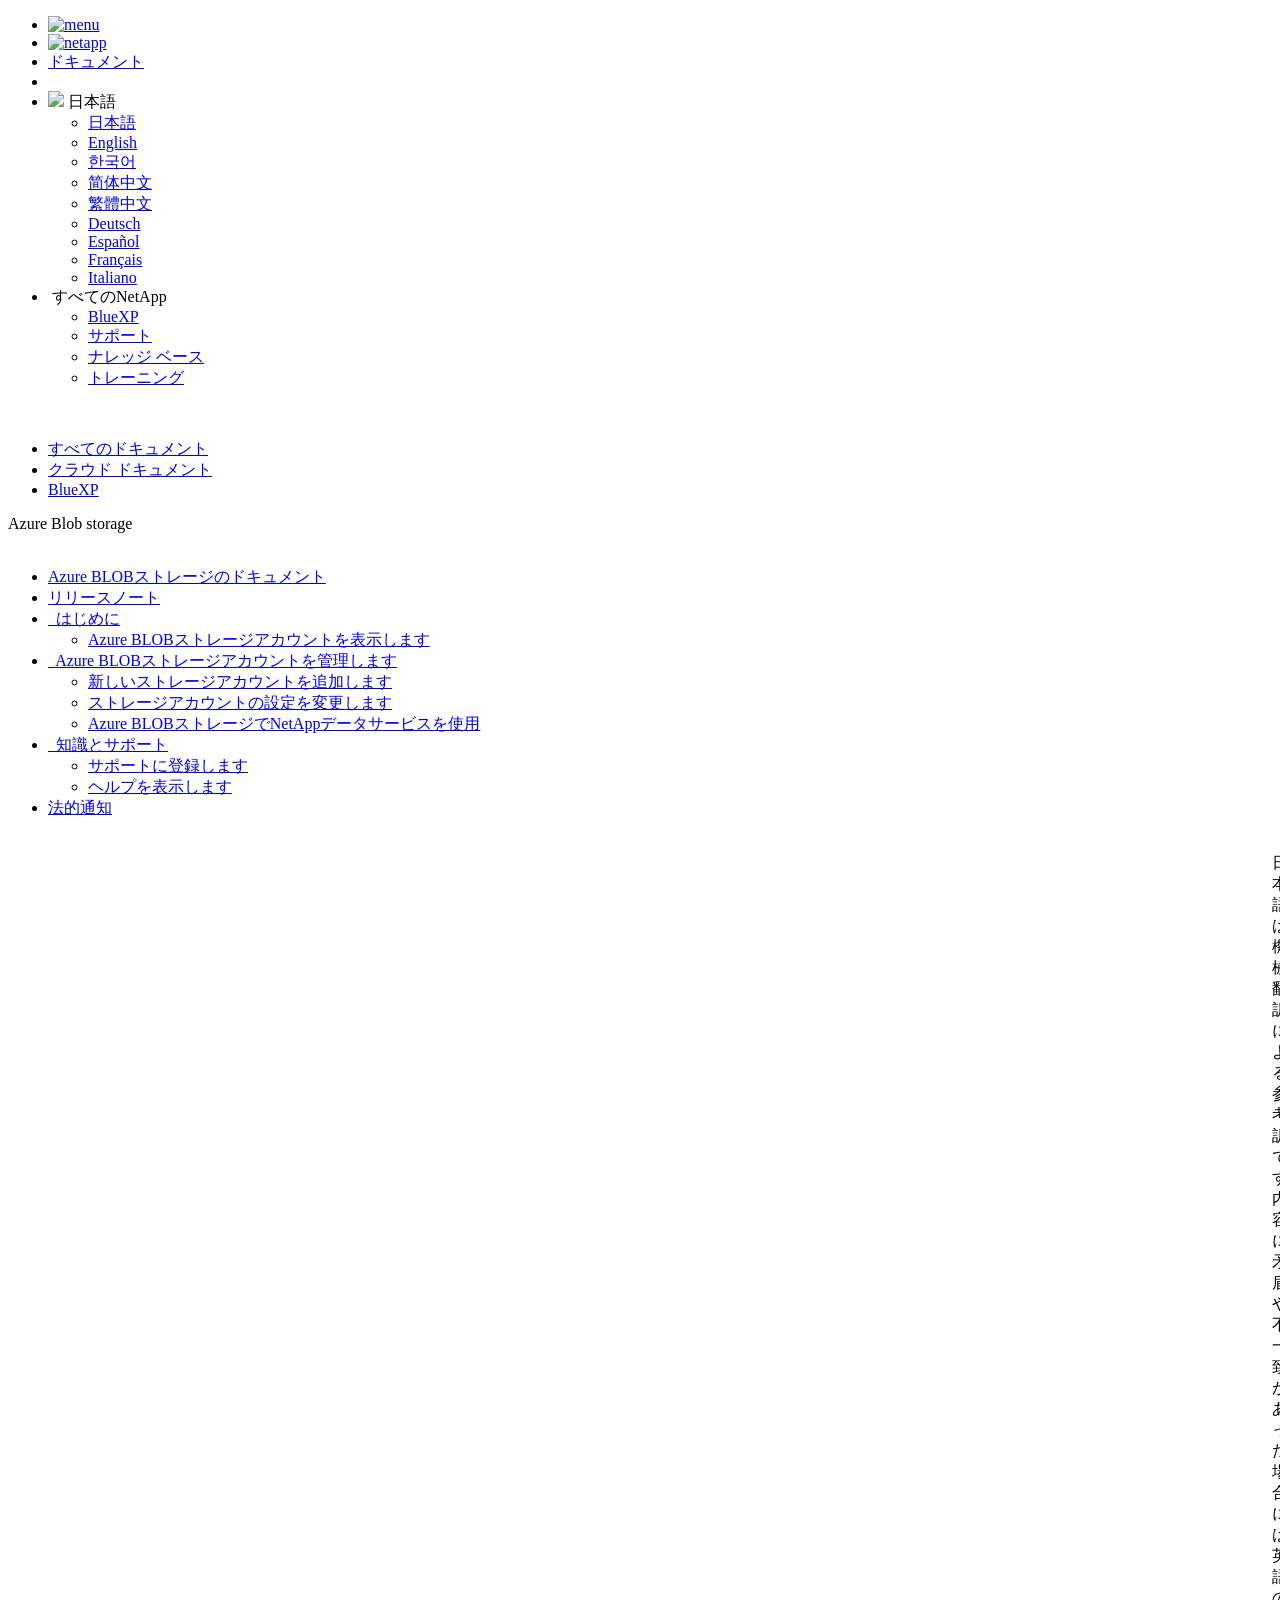
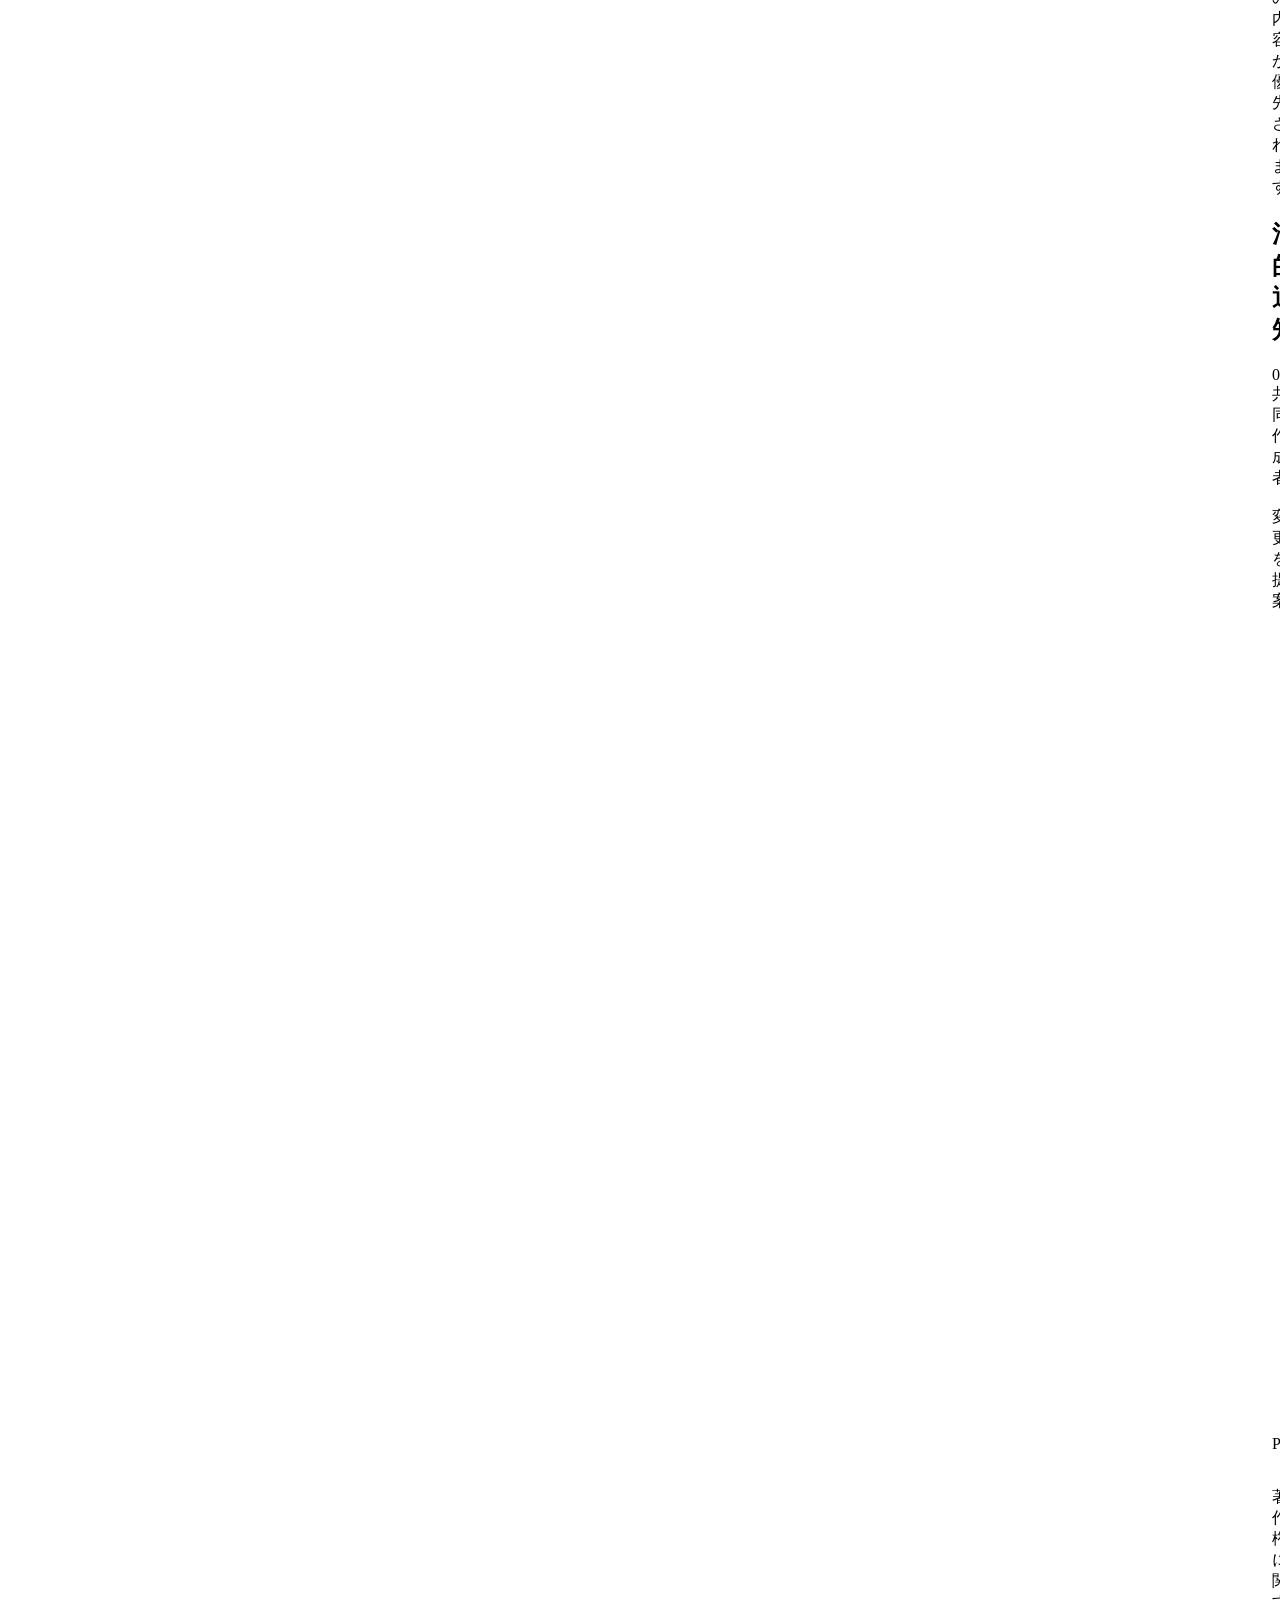
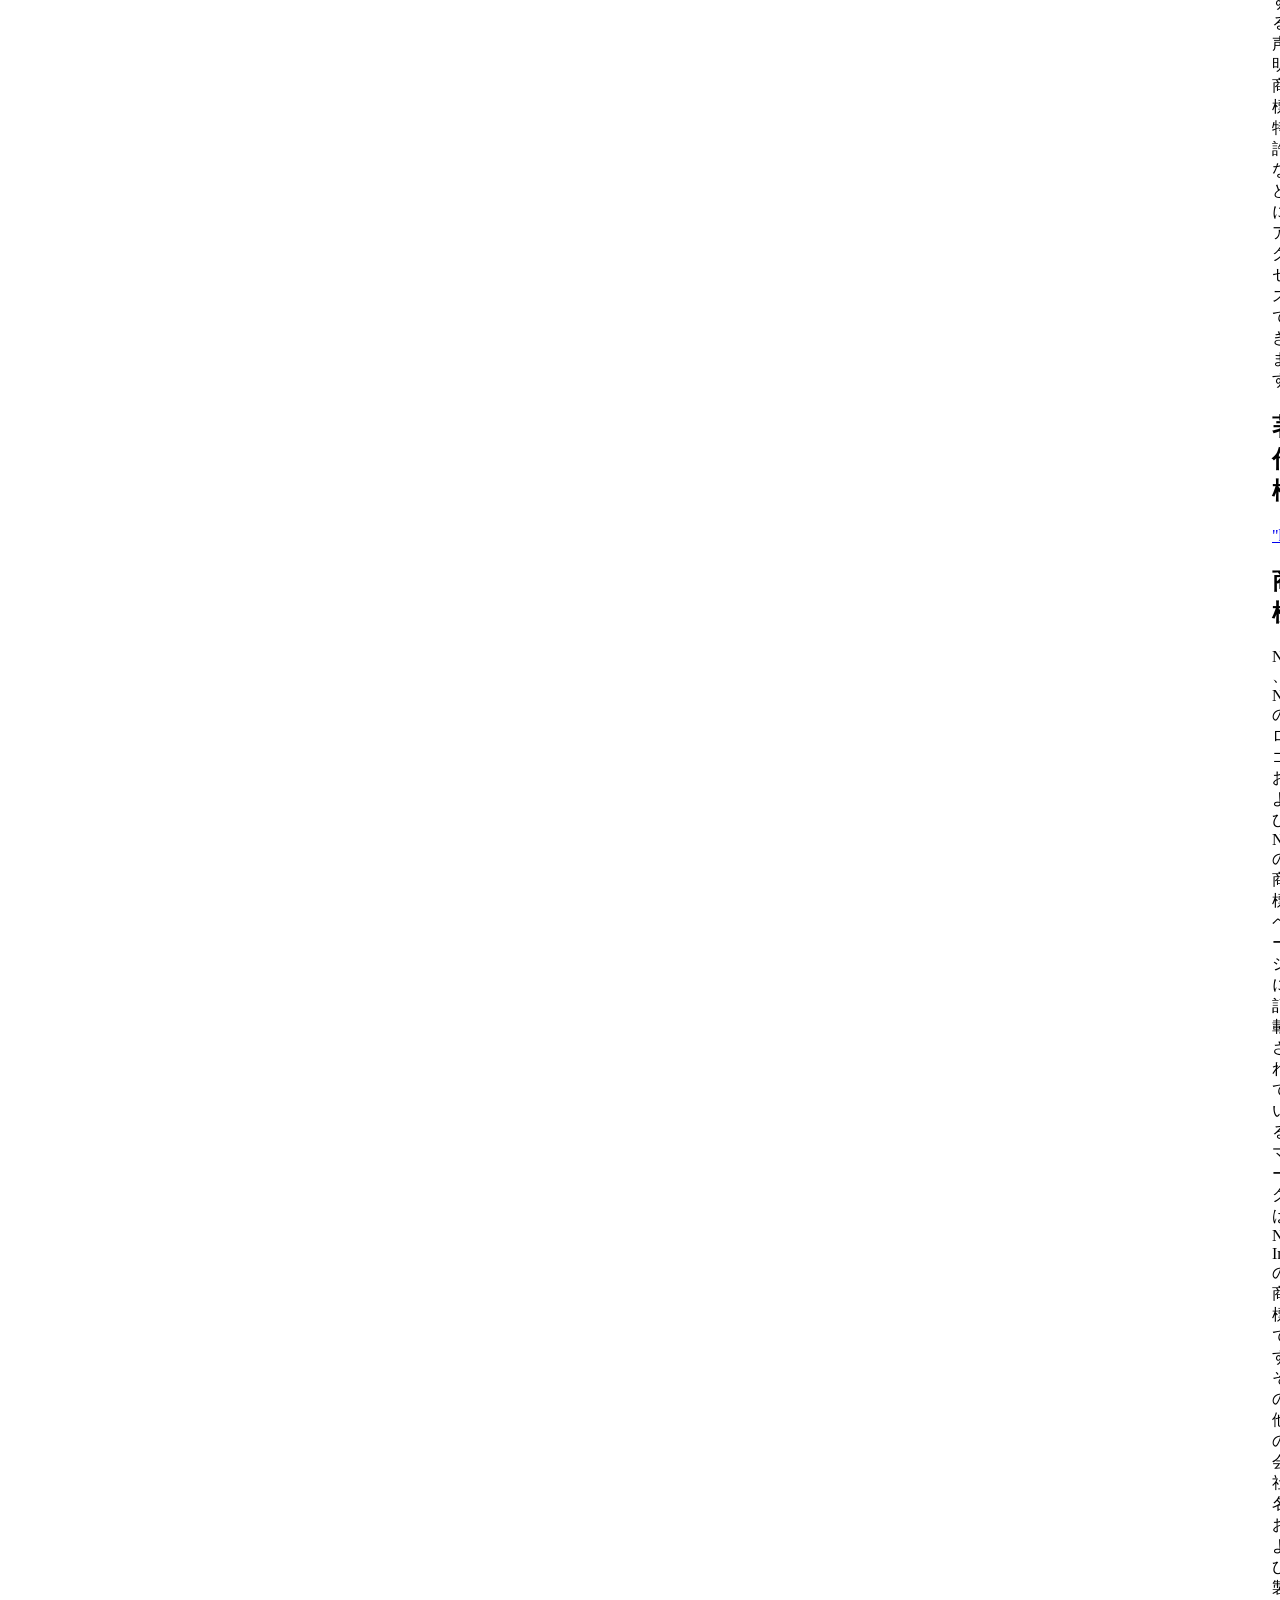
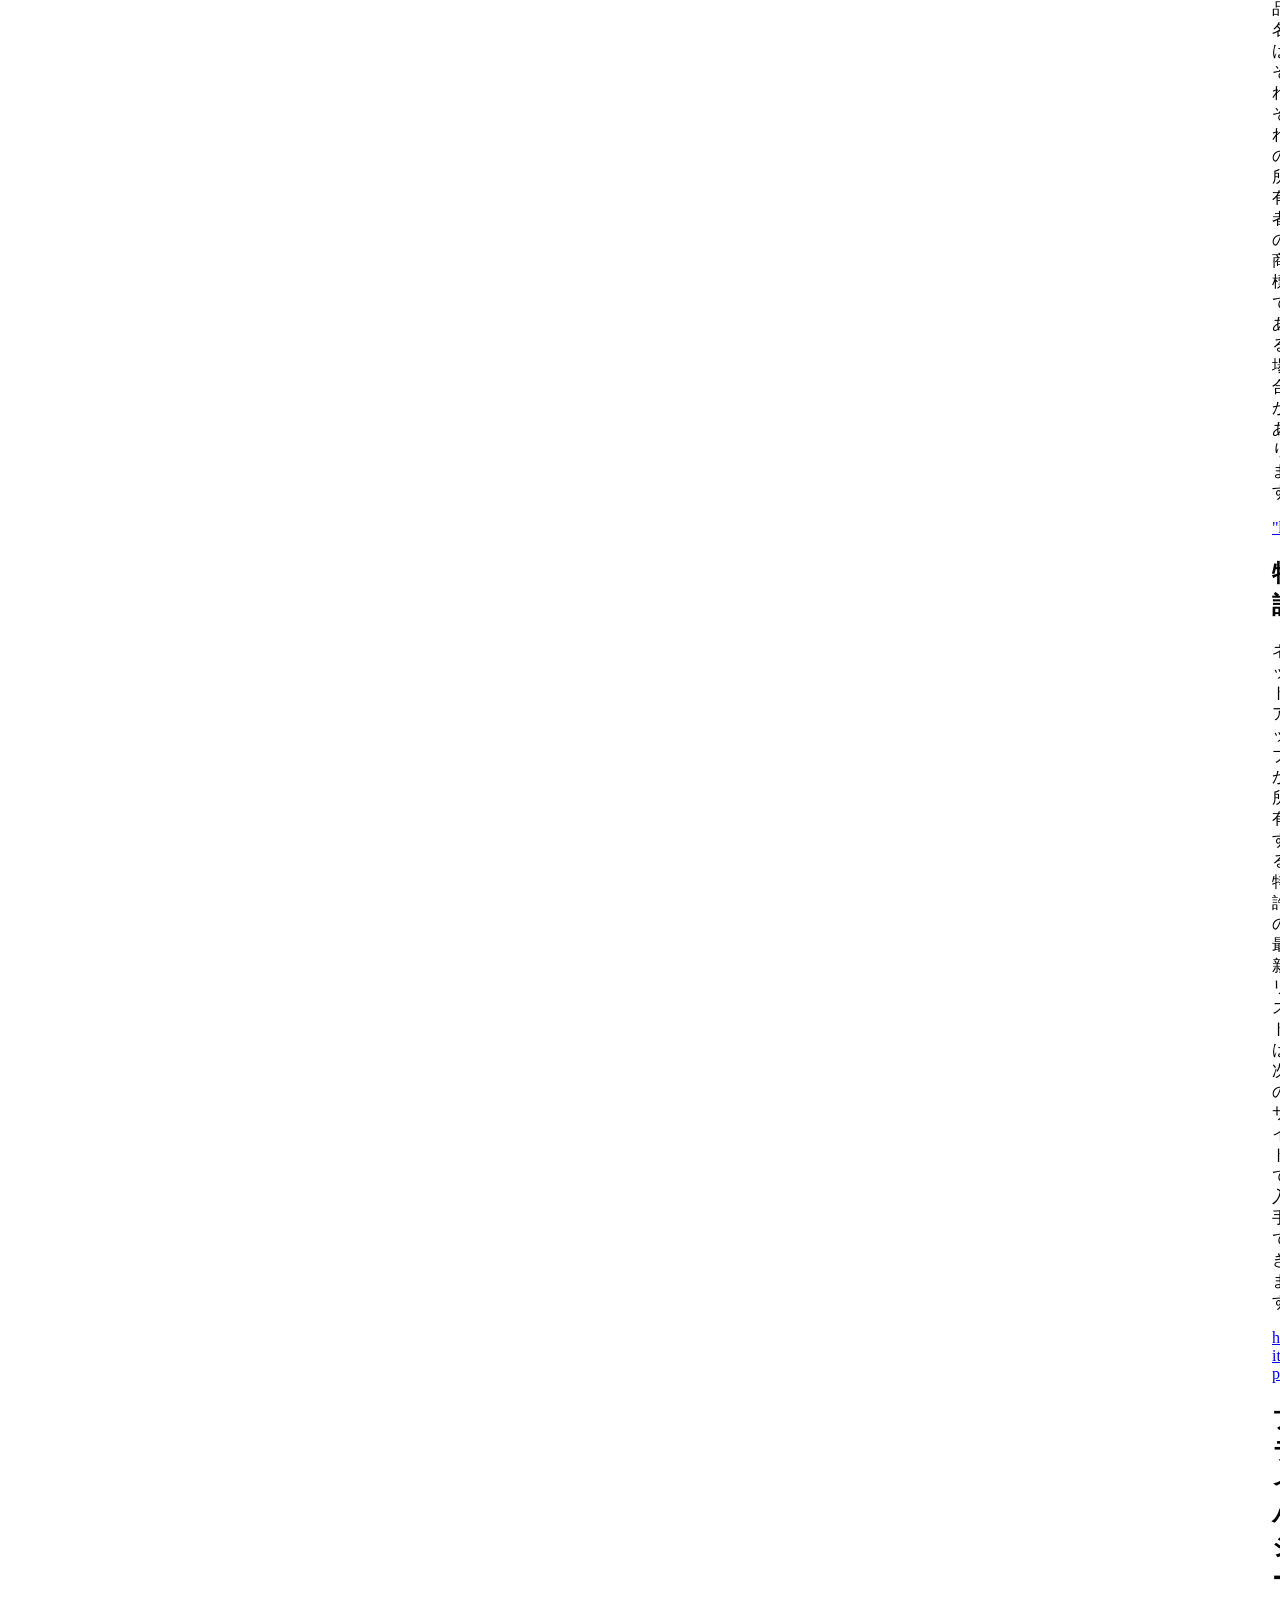
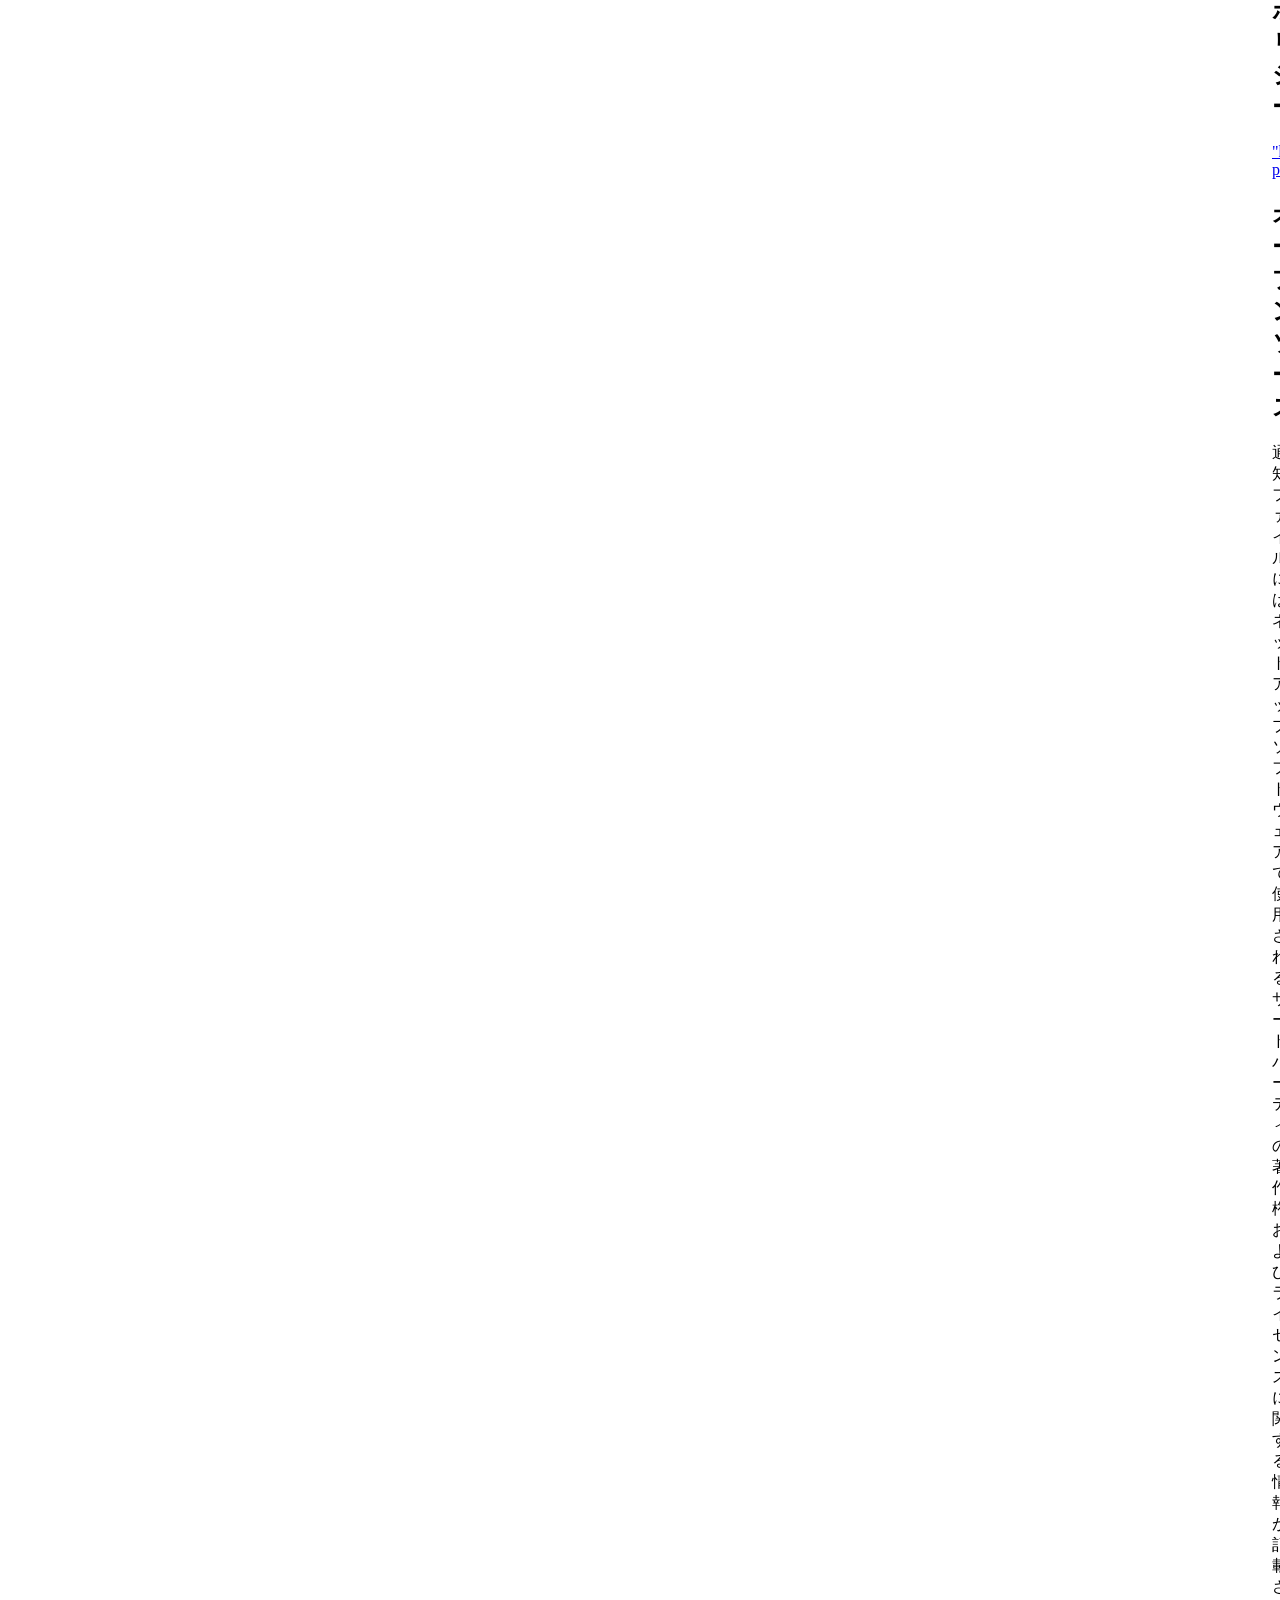
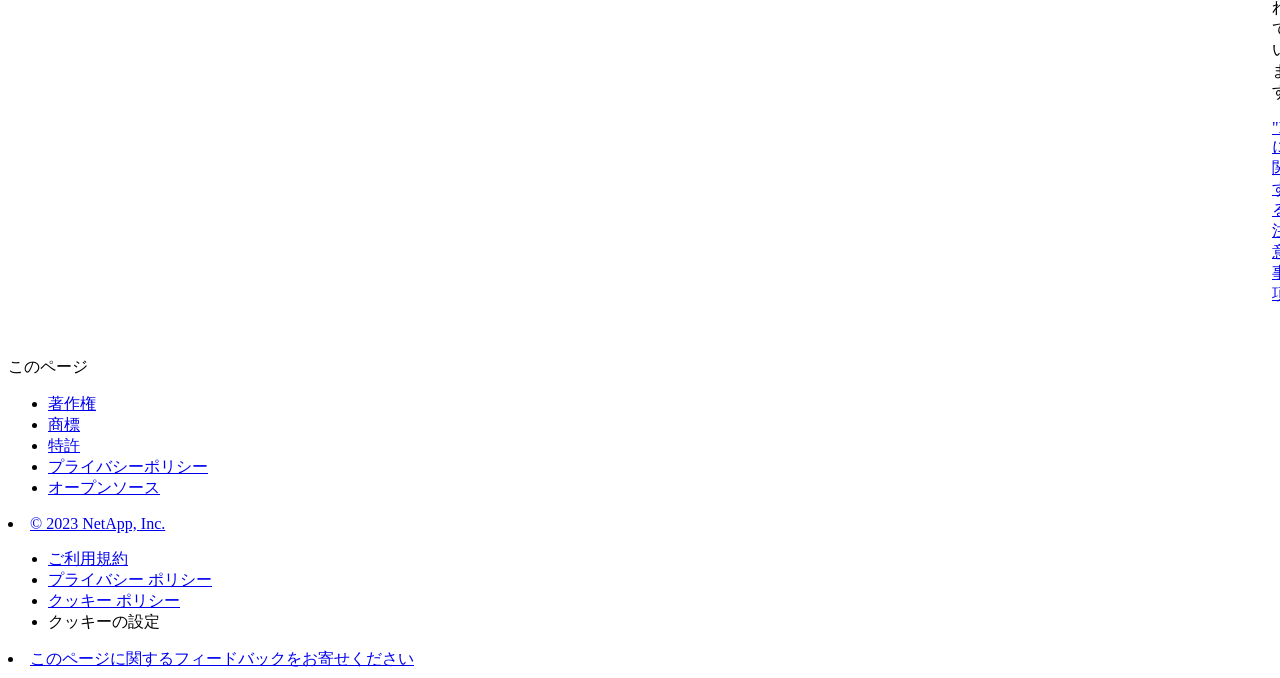
==== commit c9356048: "Built from e2bb3a3 NetAppDocs/netappdocs-build@be8ef0b9cd8c529ac7e777b02defdfe8e4872c66" ====
--- a/legal-notices.html
+++ b/legal-notices.html
@@ -22,15 +22,13 @@
 
   <!-- RSS Feed --><link rel="alternate" type="application/rss+xml" title="NetApp Documentation" href="/ja-jp/bluexp-blob-storage/feed.xml"><!-- CSS Definitions: NetApp CSS should be defined after generic css -->
 
-  <!-- Elastic Search -->
-  <link rel="stylesheet" href="//cdn.jsdelivr.net/searchkit/0.10.0/theme.css">
 
   <!-- Combined CSS -->
-  <link rel="stylesheet" type="text/css" href="/ja-jp/bluexp-blob-storage/css/netappdocs.css">
-
-  
-  <link rel="stylesheet" href="/ja-jp/bluexp-blob-storage/css/landing-page.css" type="text/css">
-  <link rel="stylesheet" href="/ja-jp/bluexp-blob-storage/css/tabbed-blocks.css" type="text/css">
+  <link rel="stylesheet" type="text/css" href="/ja-jp/bluexp-blob-storage/css/ie-netappdocs.css">
+
+  
+  <link rel="stylesheet" href="/ja-jp/bluexp-blob-storage/css/ie-landing-page.css" type="text/css">
+  <link rel="stylesheet" href="/ja-jp/bluexp-blob-storage/css/ie-tabbed-blocks.css" type="text/css">
   <!-- Canonical url -->
   <link rel="canonical" href="https://docs.netapp.com/ja-jp/bluexp-blob-storage/legal-notices.html" />
   <link rel="alternate" hreflang="x-default" href="https://docs.netapp.com/us-en/bluexp-blob-storage/legal-notices.html" />
@@ -43,114 +41,49 @@
   <link rel="alternate" hreflang="es" href="https://docs.netapp.com/es-es/bluexp-blob-storage/legal-notices.html" />
   <link rel="alternate" hreflang="fr" href="https://docs.netapp.com/fr-fr/bluexp-blob-storage/legal-notices.html" />
   <link rel="alternate" hreflang="it" href="https://docs.netapp.com/it-it/bluexp-blob-storage/legal-notices.html" />
-  <link rel='stylesheet' href='/ja-jp/bluexp-blob-storage/css/na-feature.css' type='text/css'><!-- Top level site integrations --><script>
-    function addAdobeLaunch(adobeId) {
-      var head = document.getElementsByTagName('head')[0];
-      var adobe = document.createElement("script");
-      adobe.type = "text/plain";
-      adobe.className = "optanon-category-C0002";
-      adobe.src = "//assets.adobedtm.com/60287eadf1ee/c284da483c83/"+adobeId+".min.js";
-      head.appendChild(adobe);
-    }
-
-    function addGoogleAnalytics(gtagId) {
-      var google = document.createElement("script");
-      google.type = "text/plain";
-      google.className = "optanon-category-C0002";
-      google.src = "https://www.googletagmanager.com/gtag/js?id="+gtagId;
-      var head = document.getElementsByTagName('head')[0];
-      head.appendChild(google);
-
-      window.dataLayer = window.dataLayer || [];
-      function gtag(){dataLayer.push(arguments);}
-      gtag('js', new Date());
-      gtag('config', gtagId);
-    }
-
-    function addConsent(consentId) {
-      var head = document.getElementsByTagName('head')[0];
-      var onetrustConsent = document.createElement("script");
-      onetrustConsent.type = "text/javascript";
-      onetrustConsent.src = "https://cdn.cookielaw.org/consent/"+consentId+"/OtAutoBlock.js";
-      head.appendChild(onetrustConsent);
-
-      var onetrustScript = document.createElement("script");
-      onetrustScript.type = "text/javascript";
-      onetrustScript.src = "https://cdn.cookielaw.org/scripttemplates/otSDKStub.js";
-      onetrustScript.charset = "UTF-8";
-      onetrustScript.dataset.documentLanguage = "true";
-      onetrustScript.dataset.domainScript = consentId;
-      head.appendChild(onetrustScript);
-    }addConsent("72570c5c-fe30-465f-b0e0-b77f7fb4ae34");
-    addAdobeLaunch("launch-e9ff3acac59f");
-    addGoogleAnalytics("UA-81697994-3");function OptanonWrapper() { }
+  <!-- Top level site integrations -->
+<script type="text/javascript" src="https://cdn.cookielaw.org/consent/72570c5c-fe30-465f-b0e0-b77f7fb4ae34/OtAutoBlock.js"></script>
+    <script type="text/javascript" src="https://cdn.cookielaw.org/scripttemplates/otSDKStub.js" charset="UTF-8" data-document-language="true" data-domain-script="72570c5c-fe30-465f-b0e0-b77f7fb4ae34"></script>
+    <script type="text/javascript">function OptanonWrapper() { }</script>
+    <script type="text/plain" class="optanon-category-C0002" src="https://assets.adobedtm.com/60287eadf1ee/c284da483c83/launch-e9ff3acac59f.min.js"></script>
+    <script class="optanon-category-C0001">(function(w,d,s,l,i){w[l]=w[l]||[];w[l].push({'gtm.start':
+        new Date().getTime(),event:'gtm.js'});var f=d.getElementsByTagName(s)[0],
+        j=d.createElement(s),dl=l!='dataLayer'?'&l='+l:'';j.setAttributeNode(d.createAttribute('data-ot-ignore'));j.setAttribute('class','optanon-category-C0001');j.async=true;
+        j.src='https://www.googletagmanager.com/gtm.js?id='+i+dl+'';f.parentNode.insertBefore(j,f);
+        })(window,document,'script','dataLayer','GTM-MD73T9M');</script>
+
+  <script src="https://cdnjs.cloudflare.com/ajax/libs/jquery/2.1.4/jquery.min.js"></script>
+  
+  <script>
+    $(document).ready(function() {
+      const MASTHEAD_OFFSET = 65;
+      const SECTIONS = $("main h2, main h3");
+      // PAGE NAV - Init
+      if (SECTIONS.length == 0) {
+        // remove if there is no elements
+        /*
+        $("#ie-right-navbar").remove();
+        $("#ie-right-navbar-collapse").remove();
+        */
+      } else {
+        $(".page-nav-title").css('display', 'block');
+        for (var i = 0; i < SECTIONS.length; i++) {
+          var sectionId = $(SECTIONS[i]).attr('id');
+          var sectionName = $(SECTIONS[i]).text();
+          var subClass = $(SECTIONS[i]).is("h3") ? ' page-nav__sublink' : '';
+          $("#page-menu").append('<li class="page-nav-item"><a href="#' + sectionId + '" class="page-nav__link' + subClass + '">' + sectionName + '</a></li>');
+        }
+        $(".page-nav__link").first().addClass('page-nav__link--active');
+      }
+    });
   </script>
-  <script src="https://cdnjs.cloudflare.com/ajax/libs/jquery/2.1.4/jquery.min.js"></script>
+  
   <script src="https://cdnjs.cloudflare.com/ajax/libs/jquery-cookie/1.4.1/jquery.cookie.min.js"></script>
 
   <!-- Used for Product Family Page Sidebar Visibility --><!-- Used to import Promise for IE. Required for SearchKit -->
-  <script src="https://cdnjs.cloudflare.com/ajax/libs/bluebird/3.3.5/bluebird.min.js"></script><script src='/ja-jp/bluexp-blob-storage/js/na-search.js'></script><script src='/ja-jp/bluexp-blob-storage/js/na-pagenav.js'></script><script src='/ja-jp/bluexp-blob-storage/js/na-utility.js'></script>
- <!--  
-  <link rel='stylesheet' href='/ja-jp/bluexp-blob-storage/css/prism.css' type='text/css'>
-  <link rel='stylesheet' href='/ja-jp/bluexp-blob-storage/css/prism-netapp.css' type='text/css'>
- -->
-
-  <!-- <script src='/ja-jp/bluexp-blob-storage/js/na-utility.js'></script> -->
-  <script src='/ja-jp/bluexp-blob-storage/js/clouddocs.js'></script>
-  <script src='/ja-jp/bluexp-blob-storage/js/jquery.navgoco.min.js'></script>
-  <script src="https://maxcdn.bootstrapcdn.com/bootstrap/3.3.7/js/bootstrap.min.js" integrity="sha384-Tc5IQib027qvyjSMfHjOMaLkfuWVxZxUPnCJA7l2mCWNIpG9mGCD8wGNIcPD7Txa" crossorigin="anonymous"></script>
-  <!-- <script src='/ja-jp/bluexp-blob-storage/js/toc.js'></script> -->
-  <!-- <script src='/ja-jp/bluexp-blob-storage/js/customscripts.js'></script> --><script>
-      $(document).ready(function() {
-          
-          var collapseOnInit = true;
-          
-
-          var navSettings = {
-              "caretHtml": '',
-              "accordion": collapseOnInit,
-              "openClass": 'active', // open
-              "save": false, // leave false or nav highlighting doesn't work right
-              "cookie": {
-                  "name": 'navgoco',
-                  "expires": false,
-                  "path": '/'
-              },
-              "slide": {
-                  "duration": 400,
-                  "easing": 'swing'
-              }
-          };
-
-          // Initialize navgoco with default options
-          $("#mysidebar").navgoco(navSettings);
-          
-
-          $("#collapseAll").click(function(e) {
-              e.preventDefault();
-              $("#mysidebar").navgoco('toggle', false);
-          });
-
-          $("#expandAll").click(function(e) {
-              e.preventDefault();
-              $("#mysidebar").navgoco('toggle', true);
-          });
-
-          $(".sidebar-nav-container").on("scroll", function() {
-            $.cookie("sidebarScroll", $(".sidebar-nav-container").scrollTop(), {
-              path    : "/ja-jp/bluexp-blob-storage"  
-            });
-          });
-          $(function() {
-            if ($.cookie("sidebarScroll")) {
-              $(".sidebar-nav-container").scrollTop($.cookie("sidebarScroll"));
-            }
-          });
-
-      });
-
-  </script>
-  <script>
+  <script src="https://cdnjs.cloudflare.com/ajax/libs/bluebird/3.3.5/bluebird.min.js"></script><script src='/ja-jp/bluexp-blob-storage/js/na-search.js'></script><script src='/ja-jp/bluexp-blob-storage/js/ie-clouddocs.js'></script>
+  <script src="https://maxcdn.bootstrapcdn.com/bootstrap/3.3.7/js/bootstrap.min.js" integrity="sha384-Tc5IQib027qvyjSMfHjOMaLkfuWVxZxUPnCJA7l2mCWNIpG9mGCD8wGNIcPD7Txa" crossorigin="anonymous"></script><script>
+    /*
       $(document).ready(function() {
           $("#tg-sb-link").click(function() {
               $("#tg-sb-sidebar").toggle();
@@ -160,190 +93,534 @@
               $("#tg-sb-icon").toggleClass('fa-toggle-off');
           });
       });
+      */
   </script>
   <script src='/ja-jp/bluexp-blob-storage/js/custom-dropdown.js'></script>
   <script src='/ja-jp/bluexp-blob-storage/js/FileSaver.min.js'></script>
   <script src='/ja-jp/bluexp-blob-storage/js/jszip-utils.min.js'></script>
-  <script src='/ja-jp/bluexp-blob-storage/js/jszip.min.js'></script>
-  <!-- <script src='/ja-jp/bluexp-blob-storage/js/pdf-ux.js'></script> -->
-</head>
-
-
-  <body class role="document" data-flavor="">
-    <div id="page" class="n-off-canvas-menu">
-      <div class="n-off-canvas-menu__menu"><!--TODO: Add offcanvas code --></div>
-      <div class="n-off-canvas-menu__content-wrap">
-        <header class="site-header" id="banner">
-  
-  <!-- Start Page Toolbar -->
-  
-  <div class="page-nav-toolbar"><div class="page-nav-contribute"><a target="_blank" href="https://github.com/NetAppDocs/bluexp-blob-storage.ja-jp/issues/new?template=new-from-page.yml&page-url=https://docs.netapp.com/ja-jp/bluexp-blob-storage/legal-notices.html&page-title=法的通知" class="page-nav-contribute-link" role="button"><img src="/ja-jp/bluexp-blob-storage/images/discuss-sm.svg" alt="" class="github-icon" />ドキュメントの変更をリクエスト</a><a target="_blank" href="https://github.com/NetAppDocs/bluexp-blob-storage/blob/main/legal-notices.adoc" class="page-nav-contribute-link" role="button"><img src="/ja-jp/bluexp-blob-storage/images/edit-sm.svg" alt="" class="github-icon" />GitHub で編集</a><a target="_blank" href="https://docs.netapp.com/us-en/contribute/" class="page-nav-contribute-link"  ><img src="/ja-jp/bluexp-blob-storage/images/article-sm.svg" alt="" class="github-icon" />寄稿者向けガイド</a></div>
-    <div class="page-nav-container">
-      <nav class="page-nav-fixed">
-        <div class="page-nav-title">このページ</div>
-        <div class="page-nav-links">
-          <ul class="page-nav-inner" id="page-menu"></ul>
-        </div>
-      </nav>
-    </div>
-  </div>
-  
-  
-  <!-- Start top_hat -->
-  <div class="n-top-hat">
-    <div class="n-container">
-      <div class="n-top-hat__cross-property-nav">
-        <ul class="n-top-hat__list">
-          <li class="n-top-hat__list-item">
-            <a href="https://www.netapp.com/products-a-z/" class="n-top-hat__link">製品とソリューション</a>
-          </li>
-          <li class="n-top-hat__list-item">
-            <a href="https://www.netapp.com/support-and-training/netapp-university/" class="n-top-hat__link">サポートとトレーニング</a>
-          </li>
-          <li class="n-top-hat__list-item">
-            <a href="https://cloud.netapp.com" class="n-top-hat__link">Cloud Central</a>
-          </li>
-          <li class="n-top-hat__list-item">
-            <a href="https://community.netapp.com/" class="n-top-hat__link">コミュニティ</a>
-          </li>
-          <li class="n-top-hat__list-item">
-            <a href="https://blog.netapp.com/" class="n-top-hat__link">ブログ</a>
-          </li>
-          <li class="n-top-hat__list-item">
-            <a href="https://customers.netapp.com/en/" class="n-top-hat__link">ユーザ事例</a>
-          </li>
-        </ul>
-      </div>
-      <div class="n-top-hat__utils">
-        <ul class="n-top-hat__list">
-          <li class="n-top-hat__list-item">
-            <a href="https://www.netapp.com/company/contact-us/" target="_self" class="n-top-hat__link" data-ntap-ui="contact-us">お問い合わせ</a>
-          </li>
-        </ul>
-      </div>
-    </div>
-  </div>
-  <!-- End top_hat -->
-
-  <!-- Start property bar -->
-  <style>
-    .n-property-navigation-bar__menus--desktop-experience .n-menu--mega__default-content__heading span {
-    color: #34B0FF;
-    }
-  </style>
-  <div class="n-property-bar " data-ntap-ui="sticky-nav">
-    <div class="n-property-bar__inner-wrap">
-      <div class="n-property-bar__menu-toggle">
-        <a href="#" class="n-property-bar__menu-toggle-link">
-          <span class="n-property-bar__menu-toggle-text">Menu</span>
-          <svg class="n-icon-bars n-property-bar__menu-toggle-icon" aria-labelledby="title">
-            <title>bars</title>
-            <use xlink:href="/ja-jp/bluexp-blob-storage/images/sprite.svg#bars"></use>
-          </svg>
-        </a>
-      </div>
-      <div class="n-property-bar__property-mark ">
-        <a href="https://www.netapp.com" class="n-property-bar__property-link">
-          <div class="n-property-bar__logo">
-            <svg class="n-icon-netapp-mark n-icon-netapp-mark n-property-bar__netapp-mark-icon" aria-labelledby="title">
-              <title>netapp-mark</title>
-              <use xlink:href="/ja-jp/bluexp-blob-storage/images/sprite.svg#netapp-mark"></use>
-            </svg>
-            <svg class="n-icon-netapp-logo n-property-bar__logo-svg" aria-labelledby="title">
-              <title>netapp-logo</title>
-              <use xlink:href="/ja-jp/bluexp-blob-storage/images/sprite.svg#netapp-logo"></use>
-            </svg>
-          </div>
-        </a>
-      </div>
-
-      
-      
-      
-      <div class="search-property-bar">
-        <div id="search-demo-container" class="searchbox n-property-bar__search">
-          <div id="react-search" 
-          data-search-html="/ja-jp/bluexp-blob-storage/search.html"
-          data-type="widget" 
-          data-placeholder="ドキュメントを検索"
-          data-no-results-found="{query}に該当する結果はありません"
-          data-did-you-mean="{suggestion} を検索"
-          data-no-results-found-did-you-mean="{query} に該当する結果はありません。{suggestion} の間違いではありませんか?"
-          data-results-found="{hitCount} 件見つかりました"
-          data-error-message="検索結果の取得中に問題が発生しました。もう一度お試しください。"
-          data-error-reset="検索をリセット"
-          data-sk-es-pf-indexes=""
-          data-flavor=""></div>
-          <button class="n-property-bar__search-toggle-button" type="button">
-            <svg class="n-icon-search n-property-bar__search-toggle-button-icon" aria-labelledby="title">
-              <title>search</title>
-              <use xmlns:xlink="http://www.w3.org/1999/xlink" xlink:href="/ja-jp/bluexp-blob-storage/images/sprite.svg#search"></use>
-            </svg>
-          </button>
-        </div>
-      </div>
-      
-    </div>
-  </div>
-  <div class="n-property-bar__toolbar">
-    <!-- Start Language Selector --><div id="language-dropdown" class="custom-dropdown custom-dropdown-lang">
-      <div class="custom-dropdown-select custom-dropdown-select-lang">
-      <span class="lang-name">日本語</span>
-          <svg class="n-globe__icon" aria-labelledby="title">
-            <title>globe</title>
-            <use xmlns:xlink="http://www.w3.org/1999/xlink" xlink:href="/ja-jp/bluexp-blob-storage/images/sprite.svg#globe"></use>
-          </svg>
-        </button>
-      </div>
-
-      <ul class="custom-dropdown-menu"><li>
-          <a href="https://docs.netapp.com/ja-jp/bluexp-blob-storage/legal-notices.html" target="_self"><span translate="no" class="notranslate">日本語</span></a>
-        </li><li>
-          <a href="https://docs.netapp.com/us-en/bluexp-blob-storage/legal-notices.html" target="_self"><span translate="no" class="notranslate">English</span></a>
-        </li><li>
-          <a href="https://docs.netapp.com/ko-kr/bluexp-blob-storage/legal-notices.html" target="_self"><span translate="no" class="notranslate">한국어</span></a>
-        </li><li>
-          <a href="https://docs.netapp.com/zh-cn/bluexp-blob-storage/legal-notices.html" target="_self"><span translate="no" class="notranslate">简体中文</span></a>
-        </li><li>
-          <a href="https://docs.netapp.com/zh-tw/bluexp-blob-storage/legal-notices.html" target="_self"><span translate="no" class="notranslate">繁體中文</span></a>
-        </li><li>
-          <a href="https://docs.netapp.com/de-de/bluexp-blob-storage/legal-notices.html" target="_self"><span translate="no" class="notranslate">Deutsch</span></a>
-        </li><li>
-          <a href="https://docs.netapp.com/es-es/bluexp-blob-storage/legal-notices.html" target="_self"><span translate="no" class="notranslate">Español</span></a>
-        </li><li>
-          <a href="https://docs.netapp.com/fr-fr/bluexp-blob-storage/legal-notices.html" target="_self"><span translate="no" class="notranslate">Français</span></a>
-        </li><li>
-          <a href="https://docs.netapp.com/it-it/bluexp-blob-storage/legal-notices.html" target="_self"><span translate="no" class="notranslate">Italiano</span></a>
-        </li></ul>
-    </div>
-    <!-- End Language Selector -->
-
-    <div class="n-property-bar__cta"></div>
-  </div>
-  <!-- End property bar -->
-</header>
-
+  <script src='/ja-jp/bluexp-blob-storage/js/jszip.min.js'></script><script src='/ja-jp/bluexp-blob-storage/js/ie-pdf-ux.js'></script></head>
+
+
+  <body class role="document" data-flavor=""><noscript><iframe src="https://www.googletagmanager.com/ns.html?id=GTM-MD73T9M"
+      height="0" width="0" style="display:none;visibility:hidden"></iframe></noscript><div id="page" class="">
+      <div id="ie-phone-menu" class=""></div>
+      <div id="ie-content-wrap" class="">
+        <nav id="ie-new-header">
+    <ul>
+        <li id="ie-phone-menu-button">
+            <a href="#">
+                <image id="" src="/ja-jp/bluexp-blob-storage/images/hamburger.svg" alt="menu" />
+            </a>
+        </li>
+
+        <li>
+            <a href="https://www.netapp.com/ja/">
+                <image id="ie-header-logo" src="/ja-jp/bluexp-blob-storage/images/netapp_logo.svg" alt="netapp" />
+            </a>
+        </li>
+        <li id="ie-header-docs">
+            <a href="https://www.netapp.com/ja/support-and-training/documentation/">ドキュメント</a>
+        </li>
+
+        <!-- Empty container to push header left with or without lang selector -->
+        <li id="empty-container" style="margin-left: auto">
+        </li>
+        <!-- Start Language Selector --><li id="ie-language-dropdown">
+            <div id="language-dropdown" class="custom-dropdown custom-dropdown-lang">
+                <div class="custom-dropdown-select custom-dropdown-select-lang">
+                    <img src="/ja-jp/bluexp-blob-storage/images/language_white_24dp.svg" class="n-globe__icon" />
+                    <span class="lang-name">日本語</span>
+                    <img src="/ja-jp/bluexp-blob-storage/images/dropdown-arrow.svg" alt="" class="custom-icon chevrondown header invisible" />
+                    <img src="/ja-jp/bluexp-blob-storage/images/dropdown-arrow.svg" alt="" class="custom-icon chevronup header" />
+                    </button>
+                </div>
+
+                <ul class="custom-dropdown-menu"><li>
+                        <a href="https://docs.netapp.com/ja-jp/bluexp-blob-storage/legal-notices.html"
+                            target="_self"><span translate="no" class="notranslate">日本語</span></a>
+                    </li><li>
+                        <a href="https://docs.netapp.com/us-en/bluexp-blob-storage/legal-notices.html"
+                            target="_self"><span translate="no" class="notranslate">English</span></a>
+                    </li><li>
+                        <a href="https://docs.netapp.com/ko-kr/bluexp-blob-storage/legal-notices.html"
+                            target="_self"><span translate="no" class="notranslate">한국어</span></a>
+                    </li><li>
+                        <a href="https://docs.netapp.com/zh-cn/bluexp-blob-storage/legal-notices.html"
+                            target="_self"><span translate="no" class="notranslate">简体中文</span></a>
+                    </li><li>
+                        <a href="https://docs.netapp.com/zh-tw/bluexp-blob-storage/legal-notices.html"
+                            target="_self"><span translate="no" class="notranslate">繁體中文</span></a>
+                    </li><li>
+                        <a href="https://docs.netapp.com/de-de/bluexp-blob-storage/legal-notices.html"
+                            target="_self"><span translate="no" class="notranslate">Deutsch</span></a>
+                    </li><li>
+                        <a href="https://docs.netapp.com/es-es/bluexp-blob-storage/legal-notices.html"
+                            target="_self"><span translate="no" class="notranslate">Español</span></a>
+                    </li><li>
+                        <a href="https://docs.netapp.com/fr-fr/bluexp-blob-storage/legal-notices.html"
+                            target="_self"><span translate="no" class="notranslate">Français</span></a>
+                    </li><li>
+                        <a href="https://docs.netapp.com/it-it/bluexp-blob-storage/legal-notices.html"
+                            target="_self"><span translate="no" class="notranslate">Italiano</span></a>
+                    </li></ul>
+            </div>
+            </li>
+        <!-- End Language Selector -->
+
+
+        <li id="ie-allnetapp">
+            <div id="allnetapp-dropdown" class="custom-dropdown custom-dropdown-allnetapp">
+                <div class="custom-dropdown-select custom-dropdown-select-allnetapp">
+                    <img src="/ja-jp/bluexp-blob-storage/images/apps_white_24dp.svg" alt="" class="allnetapp-icon" />
+                    <span class="allnetapp-name">すべてのNetApp</span>
+                    <img src="/ja-jp/bluexp-blob-storage/images/dropdown-arrow.svg" alt="" class="custom-icon chevrondown header invisible" />
+                    <img src="/ja-jp/bluexp-blob-storage/images/dropdown-arrow.svg" alt="" class="custom-icon chevronup header" />
+                    </button>
+                </div>
+
+                <ul class="custom-dropdown-menu allnetapp-dropdown">
+                    <li>
+                        <a href="https://bluexp.netapp.com/ja/"
+                            target="_self"><span translate="no" class="notranslate">BlueXP</span></a>
+                    </li>
+                    <li>
+                        <a href="https://mysupport.netapp.com/site/"
+                            target="_self"><span translate="no" class="notranslate">サポート</span></a>
+                    </li>
+                    <li>
+                        <a href="https://kb-ja.netapp.com/"
+                            target="_self"><span translate="no" class="notranslate">ナレッジ ベース</span></a>
+                    </li>
+                    <li>
+                        <a href="https://www.netapp.com/support-and-training/netapp-learning-services/"
+                            target="_self"><span translate="no" class="notranslate">トレーニング</span></a>
+                    </li>
+                </ul>
+            </div>
+
+        </li>
+
+    </ul>
+</nav>
 
         <main id="n-main-content" class="n-main-content">
           <!-- Start Documentation Content -->
 <div class="ie-main">
-  <!-- Sidebar Column -->
-  
-  <div class="col-md-3" id="sidebar-height">
-      <button id="btn-sidebar-collapse" onclick="hideSidebar()"><img src="/ja-jp/bluexp-blob-storage/images/collapse.png" alt="ナビゲーション パネルを閉じる"></button>
-      <div class="n-pdf-header">
-  <a id="toggleButtonPdf" class="n-pdf-button" type="button">
-    <img src="/ja-jp/bluexp-blob-storage/images/pdf.png" alt="" width="16" height="16"/>利用可能なPDF<span>
-    </span>
-  </a>
-</div>
-<div class="n-pdf-body-container">
-  <ul id="toggleContainerPdf" class="n-pdf-body" style="display:none;"><li class="pdf-ux-container">
+
+<div id="ie-new-sidebar-collapse" style="display: none">
+    <img id="sidebar-expand" class="ie-searchbox-icon" src="/ja-jp/bluexp-blob-storage/images/double_arrow.svg" alt="" />
+</div>
+<div id="ie-new-sidebar">
+    <div id="ie-product-identity-lockup">
+        <div id="sidebar-collapse" class="">
+            <img src="/ja-jp/bluexp-blob-storage/images/double_arrow.svg" alt="" />
+        </div>
+        <div id="ie-breadcrumb" class="">
+  <ul class="ie-breadcrumb">
+    <li class="">
+      <a href="https://docs.netapp.com">すべてのドキュメント</a>
+    </li>
+    
+    
+    <li class="">
+      <a href="https://docs.netapp.com/us-en/cloud/">クラウド ドキュメント</a>
+    </li>
+    
+
+    
+    <li class="">
+      <a href="https://docs.netapp.com/ja-jp/bluexp-family/">
+        BlueXP
+      </a>
+    </li>
+    
+  </ul>
+  
+  <div class="ie-product-name" >
+    <!--<a href="/ja-jp/bluexp-blob-storage/">-->
+      Azure Blob storage
+    <!--</a>-->
+  </div>
+</div>
+
+            
+
         
         
+
+<div id="ie-searchbox" class="ie-searchbox-sidebar ">
+    <img class="ie-searchbox-icon" src="/ja-jp/bluexp-blob-storage/images/loupe.svg" alt=""/>
+    <div id="react-search" 
+        data-search-html="/ja-jp/bluexp-blob-storage/search.html" 
+        data-type="widget"
+        data-placeholder="ドキュメントを検索"
+        data-no-results-found="{query}に一致する結果は見つかりませんでした"
+        data-did-you-mean="{suggestion}で検索しています。"
+        data-no-results-found-did-you-mean="{query}に一致する結果は見つかりませんでした。{suggestion}で検索しますか？"
+        data-results-found="{hitCount}件の結果が見つかりました"
+        data-error-message="エラーが発生しました。もう一度お試しください。"
+        data-error-reset="検索をリセット"
+        data-sk-es-pf-indexes="" 
+        data-flavor="">
+    </div>
+</div>
         
-        <a target="_blank" href="/ja-jp/bluexp-blob-storage/pdfs/fullsite-sidebar/Azure_BLOBストレージのドキュメント.pdf" >
-          <img src="/ja-jp/bluexp-blob-storage/images/pdf.png" alt="" width="16" height="16"/>このドキュメントサイトのPDF</a>
+    </div>
+    <div id="ie-new-toc"><script>
+  let sidebarAccordion = true;
+
+  /* specific css rules for Mac */
+  if(navigator.platform.match('Mac') !== null) {
+    document.body.setAttribute('class', 'OSX');
+  }
+
+</script>
+
+<div id="ie-sidebar-container">
+  <ul id="ie-sidebar-list" ><li 
+      data-pdf-exists="true" 
+      data-pdf-filename="Azure BLOBストレージのドキュメント"
+      data-li-level="1#" 
+      class="   "
+      dale-page-url="/legal-notices.html" 
+      dale-entry-url="/index.html" 
+    ><a class="ie-sidebar-menuitem-1 " href="/ja-jp/bluexp-blob-storage/index.html">
+        Azure BLOBストレージのドキュメント
+      </a></li><li 
+      data-pdf-exists="true" 
+      data-pdf-filename="リリースノート"
+      data-li-level="1#" 
+      class="   "
+      dale-page-url="/legal-notices.html" 
+      dale-entry-url="/whats-new.html" 
+    ><a class="ie-sidebar-menuitem-1 " href="/ja-jp/bluexp-blob-storage/whats-new.html">
+        リリースノート
+      </a></li><li 
+      data-pdf-exists="true" 
+      data-pdf-filename="はじめに"
+      data-li-level="1" 
+      class=" sidebar-folder    "
+      dale-page-url="/legal-notices.html" 
+      dale-entry-url="" 
+    ><a class="ie-sidebar-menuitem-1  ie-sidebar-button " href="#">
+        <img class="ie-sidebar-icon ie-sidebar-button open" src="/ja-jp/bluexp-blob-storage/images/link_expand.svg" alt="" />
+        <img class="ie-sidebar-icon ie-sidebar-button close" src="/ja-jp/bluexp-blob-storage/images/link_collapse.svg" alt="" />
+        <!--<div class="" style="display: inline;"> はじめに</div>-->
+         はじめに
+      </a>
+      <ul class="">
+        <li 
+      data-pdf-exists="true" 
+      data-pdf-filename="Azure BLOBストレージアカウントを表示します"
+      data-li-level="2#" 
+      class="   "
+      dale-page-url="/legal-notices.html" 
+      dale-entry-url="/task-view-azure-blob-storage.html" 
+    ><a class="ie-sidebar-menuitem-2 " href="/ja-jp/bluexp-blob-storage/task-view-azure-blob-storage.html">
+        Azure BLOBストレージアカウントを表示します
+      </a></li></ul></li><li 
+      data-pdf-exists="true" 
+      data-pdf-filename="Azure BLOBストレージアカウントを管理します"
+      data-li-level="1" 
+      class=" sidebar-folder    "
+      dale-page-url="/legal-notices.html" 
+      dale-entry-url="" 
+    ><a class="ie-sidebar-menuitem-1  ie-sidebar-button " href="#">
+        <img class="ie-sidebar-icon ie-sidebar-button open" src="/ja-jp/bluexp-blob-storage/images/link_expand.svg" alt="" />
+        <img class="ie-sidebar-icon ie-sidebar-button close" src="/ja-jp/bluexp-blob-storage/images/link_collapse.svg" alt="" />
+        <!--<div class="" style="display: inline;"> Azure BLOBストレージアカウントを管理します</div>-->
+         Azure BLOBストレージアカウントを管理します
+      </a>
+      <ul class="">
+        <li 
+      data-pdf-exists="true" 
+      data-pdf-filename="新しいストレージアカウントを追加します"
+      data-li-level="2#" 
+      class="   "
+      dale-page-url="/legal-notices.html" 
+      dale-entry-url="/task-add-blob-storage.html" 
+    ><a class="ie-sidebar-menuitem-2 " href="/ja-jp/bluexp-blob-storage/task-add-blob-storage.html">
+        新しいストレージアカウントを追加します
+      </a></li><li 
+      data-pdf-exists="true" 
+      data-pdf-filename="ストレージアカウントの設定を変更します"
+      data-li-level="2#" 
+      class="   "
+      dale-page-url="/legal-notices.html" 
+      dale-entry-url="/task-change-blob-storage-settings.html" 
+    ><a class="ie-sidebar-menuitem-2 " href="/ja-jp/bluexp-blob-storage/task-change-blob-storage-settings.html">
+        ストレージアカウントの設定を変更します
+      </a></li><li 
+      data-pdf-exists="true" 
+      data-pdf-filename="Azure BLOBストレージでNetAppデータサービスを使用"
+      data-li-level="2#" 
+      class="   "
+      dale-page-url="/legal-notices.html" 
+      dale-entry-url="/task-blob-enable-data-services.html" 
+    ><a class="ie-sidebar-menuitem-2 " href="/ja-jp/bluexp-blob-storage/task-blob-enable-data-services.html">
+        Azure BLOBストレージでNetAppデータサービスを使用
+      </a></li></ul></li><li 
+      data-pdf-exists="true" 
+      data-pdf-filename="知識とサポート"
+      data-li-level="1" 
+      class=" sidebar-folder    "
+      dale-page-url="/legal-notices.html" 
+      dale-entry-url="" 
+    ><a class="ie-sidebar-menuitem-1  ie-sidebar-button " href="#">
+        <img class="ie-sidebar-icon ie-sidebar-button open" src="/ja-jp/bluexp-blob-storage/images/link_expand.svg" alt="" />
+        <img class="ie-sidebar-icon ie-sidebar-button close" src="/ja-jp/bluexp-blob-storage/images/link_collapse.svg" alt="" />
+        <!--<div class="" style="display: inline;"> 知識とサポート</div>-->
+         知識とサポート
+      </a>
+      <ul class="">
+        <li 
+      data-pdf-exists="true" 
+      data-pdf-filename="サポートに登録します"
+      data-li-level="2#" 
+      class="   "
+      dale-page-url="/legal-notices.html" 
+      dale-entry-url="/task-support-registration.html" 
+    ><a class="ie-sidebar-menuitem-2 " href="/ja-jp/bluexp-blob-storage/task-support-registration.html">
+        サポートに登録します
+      </a></li><li 
+      data-pdf-exists="true" 
+      data-pdf-filename="ヘルプを表示します"
+      data-li-level="2#" 
+      class="   "
+      dale-page-url="/legal-notices.html" 
+      dale-entry-url="/task-get-help.html" 
+    ><a class="ie-sidebar-menuitem-2 " href="/ja-jp/bluexp-blob-storage/task-get-help.html">
+        ヘルプを表示します
+      </a></li></ul></li><li 
+      data-pdf-exists="true" 
+      data-pdf-filename="法的通知"
+      data-li-level="1#" 
+      class="  ie-sidebar-selected    "
+      dale-page-url="/legal-notices.html" 
+      dale-entry-url="/legal-notices.html" 
+    ><a class="ie-sidebar-menuitem-1 " href="/ja-jp/bluexp-blob-storage/legal-notices.html">
+        法的通知
+      </a></li></ul>
+</div>
+<script>
+
+  $(".ie-sidebar-button").click(function (e) {
+    e.preventDefault();
+    e.stopPropagation();
+
+    expandedLI = $('li.ie-sidebar-expand')
+
+    const li = $(this).closest("li");
+
+    const parentsLI = $(li).parents('li');
+
+    expandedLI.map(element => {
+      if (sidebarAccordion && !li.hasClass('ie-sidebar-expand') && jQuery.inArray(expandedLI[element], parentsLI) == -1) {
+        $(expandedLI[element]).toggleClass('ie-sidebar-expand');
+        $(expandedLI[element]).children("ul").animate({ height: 'toggle' }, 400, function () {
+          $(li).children("ul").toggleClass('ie-sidebar-open');
+
+        })
+      }
+
+    })
+
+    $(li).toggleClass('ie-sidebar-expand');
+    $(li).children("ul").animate({ height: 'toggle' }, 400, function () {
+      $(li).children("ul").toggleClass('ie-sidebar-open');
+    })
+  });
+
+
+  
+    $("li.ie-sidebar-selected").parents('ul').toggleClass("ie-sidebar-open");
+    $("li.ie-sidebar-selected").toggleClass("ie-sidebar-expand")
+    $("ul.ie-sidebar-open").parent().toggleClass("ie-sidebar-expand");
+    $("li.ie-sidebar-selected").children('ul').toggleClass("ie-sidebar-open")
+  
+  
+</script>
+    </div>
+</div>
+<script>
+
+    
+    let sidebarScrollTopPosition = 0;
+    $("#ie-new-toc").on("scroll", function () {
+        if (sidebarScrollTopPosition == 0) {
+            $.cookie("sidebarScroll", $("#ie-new-toc").scrollTop(), {
+                path: "/ja-jp/bluexp-blob-storage"
+            });
+        }
+
+        if ($("#ie-new-toc").scrollTop() > 0) {
+            $('#ie-product-identity-lockup').addClass('ie-addShadow');
+        } else {
+            $('#ie-product-identity-lockup').removeClass('ie-addShadow');
+        }
+    });
+
+    $(function () {
+        if ($.cookie("sidebarScroll")) {
+            $("#ie-new-toc").scrollTop($.cookie("sidebarScroll"));
+        }
+    });
+
+    function setSidebarBottom() {
+        const footerGap = PXinViewport($(".n-footer"));
+        document.getElementById("ie-new-sidebar").style.bottom = Math.max(0, footerGap) + "px";
+    }
+
+    window.onscroll = () => {
+        setSidebarBottom();
+    };
+
+    $("#sidebar-collapse").click(function (e) {
+        const sidebarWidth = $("#ie-new-sidebar").width() - $("#ie-new-sidebar-collapse").width();
+        e.preventDefault();
+        const width = $(".ie-content-pane").width();
+        const marginLeft = parseInt($(".ie-content-pane").css('marginLeft'));
+
+        if ($.cookie("sidebarScroll")) {
+            sidebarScrollTopPosition = $.cookie("sidebarScroll");
+        }
+
+        $("#ie-new-sidebar").animate({ width: 'toggle' }, 350, function () {
+            $("#ie-new-sidebar-collapse").show();
+            $("#ie-new-sidebar").removeClass("open")
+            $("#ie-new-sidebar").addClass("close")
+            $("#ie-new-sidebar").removeAttr("style")
+        });
+        $(".ie-content-pane").animate({ width: (width + sidebarWidth), marginLeft: (marginLeft - sidebarWidth) }, 350, function () {
+            resizeContent()
+        })
+
+    });
+    $("#sidebar-expand").click(function (e) {
+        const sidebarWidth = $("#ie-new-sidebar").width() - $("#ie-new-sidebar-collapse").width();
+        e.preventDefault();
+        const width = $(".ie-content-pane").width();
+        const marginLeft = parseInt($(".ie-content-pane").css('marginLeft'));
+
+        $("#ie-new-sidebar").animate({ width: 'toggle' }, 250, function () {
+            $('#ie-new-sidebar').css('display', 'flex');
+            $("#ie-new-sidebar-collapse").hide();
+            $("#ie-new-sidebar").removeClass("close")
+            $("#ie-new-sidebar").addClass("open")
+            setSidebarBottom();
+
+            if (sidebarScrollTopPosition != 0) {
+                $.cookie("sidebarScroll", sidebarScrollTopPosition, {
+                    path: "/ja-jp/bluexp-blob-storage"
+                })
+                $("#ie-new-toc").scrollTop(sidebarScrollTopPosition);
+                sidebarScrollTopPosition = 0;
+            }
+        });
+        $(".ie-content-pane").animate({ width: (width - sidebarWidth), 'marginLeft': (marginLeft + sidebarWidth) }, 250, function () {
+            resizeContent()
+        })
+    });
+    function resizeContent() {
+        const sidebarWidth = $("#ie-new-sidebar").width() - $("#ie-new-sidebar-collapse").width();
+        const rightNavbarVisible =  $("#ie-right-navbar").css('display') && $("#ie-right-navbar").css('display') != 'none';
+        const sidebarVisible = $("#ie-new-sidebar").css('display') != 'none';
+        const rightNavbarWidth = $("#ie-right-navbar").width();
+        const rightNavbarCollapseWidth = $("#ie-right-navbar-collapse").width();
+        const rightNavbarCollapseVisible = $("#ie-right-navbar-collapse").css('display') && $("#ie-right-navbar-collapse").css('display') != 'none';
+        
+        if (rightNavbarVisible && sidebarVisible) {
+            $(".ie-content-pane").width(`calc(100% - ${sidebarWidth + rightNavbarWidth}px)`)
+            $(".ie-content-pane").css('marginLeft', `${sidebarWidth}px`)
+        } else if (sidebarVisible) {
+            $(".ie-content-pane").css('marginLeft', `${sidebarWidth}px`)
+            if (rightNavbarCollapseVisible) {
+                $(".ie-content-pane").width(`calc(100% - ${sidebarWidth + rightNavbarCollapseWidth}px)`)
+            } else {
+                $(".ie-content-pane").width(`calc(100% - ${$("#ie-new-sidebar").width()}px)`)
+            }
+
+        } else if (rightNavbarVisible) {
+            $(".ie-content-pane").css('marginLeft', `${$("#ie-new-sidebar-collapse").width()}px`)
+            $(".ie-content-pane").width(`calc(100% - ${rightNavbarWidth}px)`)
+        } else {
+            $(".ie-content-pane").css('marginLeft', `${$("#ie-new-sidebar-collapse").width()}px`)
+            if (rightNavbarCollapseVisible) {
+                $(".ie-content-pane").width(`calc(100% - ${rightNavbarCollapseWidth}px)`);
+            } else {
+                $(".ie-content-pane").width(`calc(100% - ${$("#ie-new-sidebar-collapse").width()}px) `);
+            }
+            
+        }
+    }
+    $(window).on("resize load", function () {
+        setSidebarBottom();
+        resizeContent()
+    });
+
+
+</script>
+
+<div class="ie-content-pane ie-component-detail-content ie-component-detail-content--show-code">
+    <!-- Begin of page container --><article class="page-content" id="main">
+      <!-- include utility.html -->
+      <div class="ie-info-disclaimer">
+    <span>
+      <div class="ie-info-disclaimer-container">
+        <div class="ie-info-disclaimer-icon">
+          <img src="/ja-jp/bluexp-blob-storage/images/notification-icons.svg" class="luci-icon" alt="" />
+        </div>
+        <div class="ie-info-disclaimer-content">
+          <span> 日本語は機械翻訳による参考訳です。内容に矛盾や不一致があった場合には、英語の内容が優先されます。 </span>
+        </div>
+        <div style="clear:both;"></div>
+      </div>
+    </span>
+  </div><div class="ie-component-detail-heading-wrap">
+  <h1 class="ie-component-detail-heading">法的通知</h1>
+</div>
+
+<div id="ie-byline">
+  
+<div class="page-details">
+    
+        
+            <time datetime="2023-09-28 16:14:55 +0000">09/28/2023</time>
+        
+    
+    
+        <span>共同作成者
+        </span>
+    
+    
+</div>
+<div class="page-controls">
+    <div id="contribute-dropdown" class="custom-dropdown custom-dropdown-contrib" >
+        <div class="custom-dropdown-select custom-dropdown-select-contrib">
+        <span class="contrib-name"><img src="/ja-jp/bluexp-blob-storage/images/discuss-sm.svg" alt="" class="github-icon" />変更を提案</span>
+        <img src="/ja-jp/bluexp-blob-storage/images/dropdown-arrow.svg" alt="" class="custom-icon chevrondown invisible" />
+        <img src="/ja-jp/bluexp-blob-storage/images/dropdown-arrow.svg" alt="" class="custom-icon chevronup" />
+        </div>
+        <ul class="custom-dropdown-menu suggested-changes-dropdown"><li>
+                <a target="_blank" href="https://github.com/NetAppDocs/bluexp-blob-storage.ja-jp/issues/new?template=new-from-page.yml&page-url=https://docs.netapp.com/ja-jp/bluexp-blob-storage/legal-notices.html&page-title=法的通知" class="page-nav-contribute-link" role="button">ドキュメントの変更をリクエスト</a>
+            </li><li> 
+                <a target="_blank" href="https://github.com/NetAppDocs/bluexp-blob-storage/blob/main/legal-notices.adoc" class="page-nav-contribute-link" role="button">このページを編集</a>
+            </li><li><a target="_blank" href="https://docs.netapp.com/us-en/contribute/" class="page-nav-contribute-link"  >フィードバックを送るには</a></li>
+        </ul>
+    </div>
+    <div id="pdf-control-container">
+        <div class="n-pdf-header">
+            <a id="toggleButtonPdf" class="n-pdf-button" type="button">
+                <img class="adobe-icon" src="/ja-jp/bluexp-blob-storage/images/pdf-icon.png" alt="" width="16" height="16"/>PDF<img src="/ja-jp/bluexp-blob-storage/images/dropdown-arrow.svg" class="custom-icon" alt="" />
+            </a>
+        </div>
+        <div class="n-pdf-body-container">
+            <ul id="toggleContainerPdf" class="n-pdf-body" style="display:none;"><li class="pdf-ux-container">
+                    
+                    
+                    
+                    <a target="_blank" class="pdf-download-link" href="/ja-jp/bluexp-blob-storage/pdfs/fullsite-sidebar/Azure_BLOBストレージのドキュメント.pdf" >
+                    <img src="/ja-jp/bluexp-blob-storage/images/pdf-icon.png" alt="" width="16" height="16"/>このドキュメント ページのPDF</a>
 
 
 
@@ -355,12 +632,12 @@
           
           
           
-          <a target="_blank" 
+          <a target="_blank" class="pdf-download-link"
             
               href="/ja-jp/bluexp-blob-storage/pdfs/sidebar/はじめに.pdf" 
             
           >
-            <img src="/ja-jp/bluexp-blob-storage/images/pdf.png" alt="" width="16" height="16"/>
+            <img src="/ja-jp/bluexp-blob-storage/images/pdf-icon.png" alt="" width="16" height="16"/>
             はじめに
           </a>
           
@@ -380,12 +657,12 @@
           
           
           
-          <a target="_blank" 
+          <a target="_blank" class="pdf-download-link"
             
               href="/ja-jp/bluexp-blob-storage/pdfs/sidebar/Azure_BLOBストレージアカウントを管理します.pdf" 
             
           >
-            <img src="/ja-jp/bluexp-blob-storage/images/pdf.png" alt="" width="16" height="16"/>
+            <img src="/ja-jp/bluexp-blob-storage/images/pdf-icon.png" alt="" width="16" height="16"/>
             Azure BLOBストレージアカウントを管理します
           </a>
           
@@ -409,12 +686,12 @@
           
           
           
-          <a target="_blank" 
+          <a target="_blank" class="pdf-download-link"
             
               href="/ja-jp/bluexp-blob-storage/pdfs/sidebar/知識とサポート.pdf" 
             
           >
-            <img src="/ja-jp/bluexp-blob-storage/images/pdf.png" alt="" width="16" height="16"/>
+            <img src="/ja-jp/bluexp-blob-storage/images/pdf-icon.png" alt="" width="16" height="16"/>
             知識とサポート
           </a>
           
@@ -433,11 +710,11 @@
   
 
 </li></ul>
-  <div class="zip-pdf-link-container" style="display: none;">   
-    <a href="#" id="zipPdf">
-      <img src="/ja-jp/bluexp-blob-storage/images/pdf-zip.png" alt="" width="16" height="16"/>
-      <pre>個別のPDFドキュメントのコレクション<span class="zip-size"></span></pre>
-    </a><div id="zip-link-popup" class="hide">
+            <div class="zip-pdf-link-container" style="display: none;">   
+                <a href="#" id="zipPdf">
+                <img src="/ja-jp/bluexp-blob-storage/images/pdf-zip.png" alt="" width="16" height="16"/>
+                <pre>PDF版ドキュメントのセット<span class="zip-size"></span></pre>
+                </a><div id="zip-link-popup" class="hide">
     <div class="inner-modal">
         <div class="downloading-progress">
             <div class="spinner"></div>
@@ -461,186 +738,50 @@
         $("#zip-link-popup .download-complete").addClass("hide");
     });
 </script></div>
-</div>
+        </div>
+    </div>        
 <script>
-  $("#toggleContainerPdf li.active:last-child").parents('ul.subfolders').toggle('display');
-  $("#toggleButtonPdf").click(function () {
+$("#toggleContainerPdf li.active:last-child").parents('ul.subfolders').toggle('display');
+$("#toggleButtonPdf").on('click', function(e){ 
+    e.stopPropagation();
     $("#toggleContainerPdf").toggle('display');
     $(".n-pdf-body-container .zip-pdf-link-container").toggle('display');
-  });
-</script><div class="prod-nav" id="product-nav">
-  <a target="_self" class="prod-fam-nav" href="https://docs.netapp.com/ja-jp/bluexp-family/"><img src="/ja-jp/bluexp-blob-storage/images/left_arrow.png" alt=""><pre>BlueXPのすべてのマニュアル</pre></a>
-</div><div class="sidebar-nav-container" id="mysidebardiv">
-  <ul id="mysidebar" class="nav"><li 
-      data-pdf-exists="true" 
-      data-pdf-filename="Azure BLOBストレージのドキュメント"
-      data-li-level="1#" 
-      class=" "
-    ><a class="na-navbar-padding" href="/ja-jp/bluexp-blob-storage/index.html">
-        Azure BLOBストレージのドキュメント
-      </a></li><li 
-      data-pdf-exists="true" 
-      data-pdf-filename="リリースノート"
-      data-li-level="1#" 
-      class=" "
-    ><a class="na-navbar-padding" href="/ja-jp/bluexp-blob-storage/whats-new.html">
-        リリースノート
-      </a></li><li 
-      data-pdf-exists="true" 
-      data-pdf-filename="はじめに"
-      data-li-level="1" 
-      class="subfolders "
-    ><a href="#">
-        <div class="na-navbar-padding"> はじめに</div>
-      </a>
-      <ul style="display: none;">
-        <li 
-      data-pdf-exists="true" 
-      data-pdf-filename="Azure BLOBストレージアカウントを表示します"
-      data-li-level="2#" 
-      class=" "
-    ><a class="na-navbar-padding" href="/ja-jp/bluexp-blob-storage/task-view-azure-blob-storage.html">
-        Azure BLOBストレージアカウントを表示します
-      </a></li></ul></li><li 
-      data-pdf-exists="true" 
-      data-pdf-filename="Azure BLOBストレージアカウントを管理します"
-      data-li-level="1" 
-      class="subfolders "
-    ><a href="#">
-        <div class="na-navbar-padding"> Azure BLOBストレージアカウントを管理します</div>
-      </a>
-      <ul style="display: none;">
-        <li 
-      data-pdf-exists="true" 
-      data-pdf-filename="新しいストレージアカウントを追加します"
-      data-li-level="2#" 
-      class=" "
-    ><a class="na-navbar-padding" href="/ja-jp/bluexp-blob-storage/task-add-blob-storage.html">
-        新しいストレージアカウントを追加します
-      </a></li><li 
-      data-pdf-exists="true" 
-      data-pdf-filename="ストレージアカウントの設定を変更します"
-      data-li-level="2#" 
-      class=" "
-    ><a class="na-navbar-padding" href="/ja-jp/bluexp-blob-storage/task-change-blob-storage-settings.html">
-        ストレージアカウントの設定を変更します
-      </a></li><li 
-      data-pdf-exists="true" 
-      data-pdf-filename="Azure BLOBストレージでNetAppデータサービスを使用"
-      data-li-level="2#" 
-      class=" "
-    ><a class="na-navbar-padding" href="/ja-jp/bluexp-blob-storage/task-blob-enable-data-services.html">
-        Azure BLOBストレージでNetAppデータサービスを使用
-      </a></li></ul></li><li 
-      data-pdf-exists="true" 
-      data-pdf-filename="知識とサポート"
-      data-li-level="1" 
-      class="subfolders "
-    ><a href="#">
-        <div class="na-navbar-padding"> 知識とサポート</div>
-      </a>
-      <ul style="display: none;">
-        <li 
-      data-pdf-exists="true" 
-      data-pdf-filename="サポートに登録します"
-      data-li-level="2#" 
-      class=" "
-    ><a class="na-navbar-padding" href="/ja-jp/bluexp-blob-storage/task-support-registration.html">
-        サポートに登録します
-      </a></li><li 
-      data-pdf-exists="true" 
-      data-pdf-filename="ヘルプを表示します"
-      data-li-level="2#" 
-      class=" "
-    ><a class="na-navbar-padding" href="/ja-jp/bluexp-blob-storage/task-get-help.html">
-        ヘルプを表示します
-      </a></li></ul></li><li 
-      data-pdf-exists="true" 
-      data-pdf-filename="法的通知"
-      data-li-level="1#" 
-      class="  active "
-    ><a class="na-navbar-padding" href="/ja-jp/bluexp-blob-storage/legal-notices.html">
-        法的通知
-      </a></li></ul>
-</div>
+});
+
+//hide is by clicking outside pdfcontainer
+$(document).on('click', function (e) {
+    if ($('#toggleContainerPdf').is(':visible') && !$('.n-pdf-body-container').is(e.target) && !$('.n-pdf-body-container').has(e.target).length)  {
+        
+        $("#toggleContainerPdf").toggle('display');
+        $(".n-pdf-body-container .zip-pdf-link-container").toggle('display');
+        $("#toggleButtonPdf").removeClass("active");
+    }
+});
+</script>
 <script>
-  window.onscroll = () => {
-    const value = -40 - (document.body.scrollHeight - (window.innerHeight + document.scrollingElement.scrollTop));
-    
-    document.getElementById("sidebar-height").style.bottom = Math.max(0,value) + "px";
-};
+    function getPdfLocation() {
+        const pdfLocation = window.scrollX + document.querySelector('#pdf-control-container').getBoundingClientRect().left
+        if (pdfLocation < 450) {
+            $(".n-pdf-body-container").addClass("block")
+        } else {
+            $(".n-pdf-body-container").removeClass("block")
+        }
+    
+    }
+    $( window ).on( "resize", function() {
+        getPdfLocation()
+} );
 </script>
-<!-- this highlights the active parent class in the navgoco sidebar. this is critical so that the parent expands when you're viewing a page. This must appear below the sidebar code above. Otherwise, if placed inside customscripts.js, the script runs before the sidebar code runs and the class never gets inserted.-->
-<script>$("li.active").parents('li').toggleClass("active");</script>
-<script>$("#mysidebar li.active").parents('ul').css("display","block");</script>
-
-
-  </div>
-  
-
-  <div class="ie-content-pane n-doc__component-detail-content n-doc__component-detail-content--show-code">
-    <!-- Begin of page container --><article class="page-content" id="main">
-      <div class="ie-utility">
-  <button id="btn-sidebar-expand" onclick="showSidebar()"><img src="/ja-jp/bluexp-blob-storage/images/expand.png" alt="ナビゲーション パネルを展開する"></button>
-  <div class="ie-menu">
-    <div class="n-breadcrumb">
-      <ul class="n-breadcrumb__list">
-        <li class="n-breadcrumb__list-item">
-          <a href="https://docs.netapp.com">docs.netapp.com</a>
-        </li>
-        
-        <li class="n-breadcrumb__list-item">
-          <a href="https://docs.netapp.com/us-en/cloud/">Cloud Docs</a>
-        </li>
-        
-
-        
-        <li class="n-breadcrumb__list-item">
-          <a href="https://docs.netapp.com/ja-jp/bluexp-family/">BlueXP</a>
-        </li>
-        
-
-        <li class="n-breadcrumb__list-item">
-          <a href="/ja-jp/bluexp-blob-storage/">Azure&nbsp;Blob&nbsp;storage</a>
-        </li>
-
-      </ul>
-    </div>
-    <div style="clear: both"></div><!-- Main needs to have height -->
-  </div>
-</div>
-
-      <div class="ie-nmt-disclaimer">
-  <span>
-    <div class="ie-nmt-disclaimer-container">
-      <div class="ie-nmt-disclaimer-icon">
-        <svg class="luci-icon" aria-hidden="true">
-          <use xlink:href="/ja-jp/bluexp-blob-storage/images/sprite.svg#circle-info">
-        </svg>
-      </div>
-      <div class="ie-nmt-disclaimer-content">
-        <span> 日本語は機械翻訳による参考訳です。内容に矛盾や不一致があった場合には、英語の内容が優先されます。 </span>
-      </div>
-      <div style="clear:both;"></div>
-    </div>
-  </span>
-</div><div class="n-doc__component-detail-heading-wrap">
-  <h1 class="n-doc__component-detail-heading">法的通知</h1>
-</div>
-
-
-<p class="page-details">
-  
-    
-    <time datetime="2023-06-05 16:48:12 +0000">06/05/2023</time>
-    
-  
-
-<span>寄稿者
-</span>
-
-
-</p>
+<script>
+    const pdfButtonWidth =  $(".n-pdf-header").width();
+    const pdfMenuWidth = $(".n-pdf-body-container").width();
+    $(".n-pdf-body-container").css('margin-left', `calc(${pdfButtonWidth - pdfMenuWidth}px)`);
+</script>
+</div>
+
+    
+
+</div>
 
 <div id="preamble">
 <div class="sectionbody">
@@ -653,7 +794,7 @@
 <h2 id="著作権">著作権</h2>
 <div class="sectionbody">
 <div class="paragraph">
-<p><a href="http://www.netapp.com/us/legal/copyright.aspx" class="bare">http://www.netapp.com/us/legal/copyright.aspx</a></p>
+<p><a href="https://www.netapp.com/company/legal/copyright/" target="_blank" rel="noopener">"https://www.netapp.com/company/legal/copyright/"</a></p>
 </div>
 </div>
 </div>
@@ -664,7 +805,7 @@
 <p>NetApp 、 NetApp のロゴ、および NetApp の商標ページに記載されているマークは、 NetApp, Inc. の商標です。その他の会社名および製品名は、それぞれの所有者の商標である場合があります。</p>
 </div>
 <div class="paragraph">
-<p><a href="http://www.netapp.com/us/legal/netapptmlist.aspx" class="bare">http://www.netapp.com/us/legal/netapptmlist.aspx</a></p>
+<p><a href="https://www.netapp.com/company/legal/trademarks/" target="_blank" rel="noopener">"https://www.netapp.com/company/legal/trademarks/"</a></p>
 </div>
 </div>
 </div>
@@ -675,7 +816,7 @@
 <p>ネットアップが所有する特許の最新リストは、次のサイトで入手できます。</p>
 </div>
 <div class="paragraph">
-<p><a href="https://www.netapp.com/us/media/patents-page.pdf" class="bare">https://www.netapp.com/us/media/patents-page.pdf</a></p>
+<p><a href="https://www.netapp.com/pdf.html?item=/media/11887-patentspage.pdf">https://www.netapp.com/pdf.html?item=/media/11887-patentspage.pdf</a></p>
 </div>
 </div>
 </div>
@@ -683,7 +824,7 @@
 <h2 id="プライバシーポリシー">プライバシーポリシー</h2>
 <div class="sectionbody">
 <div class="paragraph">
-<p><a href="https://www.netapp.com/us/legal/privacypolicy/index.aspx" class="bare">https://www.netapp.com/us/legal/privacypolicy/index.aspx</a></p>
+<p><a href="https://www.netapp.com/company/legal/privacy-policy/" target="_blank" rel="noopener">"https://www.netapp.com/company/legal/privacy-policy/"</a></p>
 </div>
 </div>
 </div>
@@ -703,6 +844,198 @@
     <!-- Page Container -->
   </div>
 
+  
+  <!-- Start Page Toolbar -->
+<div id="ie-right-navbar-collapse" class="close">
+  <img id="navbar-expand" class="ie-searchbox-icon" src="/ja-jp/bluexp-blob-storage/images/double_arrow.svg" alt="" />
+</div>
+<div id="ie-right-navbar" class="open">
+  <div id="right-navbar-collapse">
+    <img src="/ja-jp/bluexp-blob-storage/images/double_arrow.svg" alt="" />
+  </div>
+  <div class="page-nav-container">
+    <nav class="page-nav-fixed">
+      <div class="page-nav-title">このページ</div>
+      <div class="page-nav-links">
+        <ul class="page-nav-inner" id="page-menu"></ul>
+      </div>
+    </nav>
+  </div>
+</div>
+
+
+<script>
+  resizeContent();
+  function setRightBarHeight() {
+    var h = 0;
+
+    // header 1
+    h += PXinViewport($('.n-footer'));
+    h += PXinViewport($('#ie-new-header'));
+
+    if ($('#ie-right-navbar').length) {
+      $('#ie-right-navbar').css({ height: `calc(100vh - ${h}px)` });
+    }
+    if ($('.page-nav-links').length) {
+      h += 98;
+      $('.page-nav-links').css({ height: `calc(100vh - ${h}px)` });
+    }
+  }
+
+  $(document).ready(function () {
+    // PAGE NAV - Click
+    const MASTHEAD_OFFSET = 65;
+    const SECTIONS = $("main h2, main h3");
+    let calculateActiveSection = false;
+    setTimeout(() => {
+      calculateActiveSection = true;
+    }, 100)
+
+    $(".page-nav__link").click(function (event) {
+      calculateActiveSection = false;
+      $(".page-nav__link").removeClass('page-nav__link--active');
+      var target = $(event.target);
+      target.addClass('page-nav__link--active');
+      location.hash = event.target.hash;
+      setTimeout(() => {
+        calculateActiveSection = true;
+      }, 100)
+
+    });
+
+    // PAGE NAV - Scroll
+    $(window).on('resize scroll', function () {
+      if (calculateActiveSection) {
+        var activeSection = getActiveSection(SECTIONS, MASTHEAD_OFFSET);
+        if (activeSection) {
+          var activeHref = $(activeSection).attr('id');
+          $(".page-nav__link").removeClass('page-nav__link--active');
+          $("#page-menu a[href=#" + activeHref + "]").addClass('page-nav__link--active');
+          if (location.hash != "#" + activeHref) {
+            if (history.replaceState) {
+              history.replaceState(null, null, "#" + activeHref);
+            }
+          }
+        }
+      }
+    });
+
+    $(".n-pdf-button").click(function () {
+      $(this).toggleClass("active");
+    });
+
+    $.fn.isVisibleAndInViewport = function () {
+      var elementTop = $(this).offset().top;
+      var elementBottom = elementTop + $(this).outerHeight();
+
+      var viewportTop = $(window).scrollTop();
+      var viewportBottom = viewportTop + $(window).height();
+
+      return elementBottom > viewportTop && elementTop < viewportBottom && $(this).is(":visible");
+    };
+
+
+    $(window).on('resize scroll', function () {
+      setRightBarHeight();
+    });
+
+    $(window).trigger('resize');
+
+
+  });
+
+  $("#right-navbar-collapse").click(function (e) {
+    const rightNavbarWidth = $("#ie-right-navbar").width() - $("#ie-right-navbar-collapse").width();
+    e.preventDefault();
+    const width = $(".ie-content-pane").width();
+
+    $("#ie-right-navbar").animate({ width: 'toggle' }, 350, function () {
+      $("#ie-right-navbar-collapse").removeClass("close")
+      $("#ie-right-navbar-collapse").addClass("open")
+      $("#ie-right-navbar").removeClass("open")
+      $("#ie-right-navbar").addClass("close")
+    });
+    $(".ie-content-pane").animate({ width: (width + rightNavbarWidth) }, 350, function () {
+      resizeContent()
+      setSidebarBottom();
+    })
+
+  });
+  $("#navbar-expand").click(function (e) {
+    const rightNavbarWidth = $("#ie-right-navbar").width() - $("#ie-right-navbar-collapse").width();
+    e.preventDefault();
+    const width = $(".ie-content-pane").width();
+    $("#ie-right-navbar").animate({ width: 'toggle' }, 250, function () {
+      $("#ie-right-navbar-collapse").removeClass("open")
+      $("#ie-right-navbar-collapse").addClass("close")
+      $("#ie-right-navbar").removeClass("close")
+      $("#ie-right-navbar").addClass("open")
+      setRightBarHeight();
+      setSidebarBottom();
+    });
+    $(".ie-content-pane").animate({ width: (width - rightNavbarWidth) }, 250, function () {
+      resizeContent()
+    })
+  });
+
+  function navbarResize() {
+    const rightNavbarResized = $("#ie-right-navbar-collapse").hasClass('resized');
+    if (window.innerWidth < 1024) {
+      $("#ie-right-navbar").removeClass("open")
+      $("#ie-right-navbar").addClass("close")
+      $("#ie-right-navbar").removeAttr("style")
+      $("#ie-right-navbar-collapse").removeClass("close")
+      $("#ie-right-navbar-collapse").addClass("open")
+      $("#ie-right-navbar-collapse").addClass("resized")
+    } else {
+      if (rightNavbarResized) {
+        $('#ie-right-navbar').removeClass('close');
+        $('#ie-right-navbar').addClass('open');
+        $("#ie-right-navbar-collapse").removeClass("resized")
+        $("#ie-right-navbar-collapse").removeClass("open")
+        $("#ie-right-navbar-collapse").addClass("close")
+      }
+    }
+    resizeContent()
+  }
+  navbarResize();
+  $(window).on('resize load', function () {
+    navbarResize()
+  });
+
+  function getActiveSection(sections, offset) {
+    var scrollPosition = $(window).scrollTop() + offset + 5;
+    var activeSection;
+    for (var i = 0; i < sections.length; i++) {
+      var el = $(sections[i]);
+      var activePosition = el.offset().top;
+      if (activePosition > scrollPosition) {
+        break;
+      }
+
+      activeSection = sections[i];
+    }
+
+    return activeSection;
+  }
+
+  $("a[href*=#]:not([href=#])").click(function () {
+    setTimeout(() => {
+      $(window).trigger('scroll');
+    }, 105)
+  })
+
+  const hashOnLoad = location.href.split("#")[1];
+  setTimeout(function () {
+    if (hashOnLoad) {
+      $(".page-nav__link").removeClass('page-nav__link--active');
+      $("#page-menu a[href=#" + hashOnLoad + "]").addClass('page-nav__link--active');
+    }
+  }, 100)
+
+</script>
+
+
   <div style="clear: both"></div><!-- Main needs to have height --></div>
 
         </main>
@@ -710,14 +1043,15 @@
         <footer class="n-footer">
   <div class="n-footer__bottom">
     <div class="n-container">
-      <div class="n-footer__bottom-left">
-        <div class="n-footer__copyright">
+        <div class="n-footer__left">
+          <li class="n-footer__copyright-link">
+                    <a href="https://www.netapp.com/company/legal/copyright/">© 2023 NetApp, Inc.</a>
+          </li>
+        </div>
+        <div class="n-footer__center">
           <ul class="n-footer__copyright-list">
             <li class="n-footer__copyright-link">
-              <a href="https://www.netapp.com/company/legal/copyright/">© 2023 NetApp, Inc.</a>
-            </li>
-            <li class="n-footer__copyright-link">
-              <a href="https://www.netapp.com/company/legal/terms-of-use/">利用条件</a>
+              <a href="https://www.netapp.com/company/legal/terms-of-use/">ご利用規約</a>
             </li>
             <li class="n-footer__copyright-link">
               <a href="https://www.netapp.com/company/legal/privacy-policy/">プライバシー ポリシー</a>
@@ -729,99 +1063,13 @@
               <a class="ot-sdk-show-settings">クッキーの設定</a>
             </li>
           </ul>
+       </div>
+        <div class="n-footer__right">
+              <li class="n-footer__copyright-link">
+                <a target="_self" href="javascript:netapp_mailto()">このページに関するフィードバックをお寄せください</a>
+              </li>
         </div>
-      </div>
-      <div class="n-footer__bottom-right">
-        <div class="n-footer__copyright">
-          <ul class="n-footer__copyright-list">
-            <li class="n-footer__copyright-link">
-              <a target="_self" href="javascript:netapp_mailto()">このページに関するフィードバックをお寄せください</a>
-            </li>
-          </ul>
-        </div>
-        <div class="n-footer__social-links">
-          <ul class="n-footer__social-link-list">
-            <li class="n-footer__social-link-list-item">
-              <a class="n-footer__social-link" data-ntap-social="follow-blog" href="https://blog.netapp.com"
-                target="_blank" title="blog" alt="blog">
-                <span class="n-footer__social-link-text">blog</span>
-                <svg class="n-icon-blog n-footer__social-link-icon" aria-labelledby="title">
-                  <title>blog@</title>
-                  <use xmlns:xlink="http://www.w3.org/1999/xlink"
-                    xlink:href="/ja-jp/bluexp-blob-storage/images/sprite.svg#blog"></use>
-                </svg>
-              </a>
-            </li>
-            <li class="n-footer__social-link-list-item">
-              <a class="n-footer__social-link" data-ntap-social="follow-community" href="https://community.netapp.com/"
-                target="_blank" title="community" alt="community">
-                <span class="n-footer__social-link-text">community</span>
-                <svg class="n-icon-community n-footer__social-link-icon" aria-labelledby="title">
-                  <title>community@</title>
-                  <use xmlns:xlink="http://www.w3.org/1999/xlink"
-                    xlink:href="/ja-jp/bluexp-blob-storage/images/sprite.svg#comments"></use>
-                </svg>
-              </a>
-            </li>
-            <li class="n-footer__social-link-list-item">
-              <a class="n-footer__social-link" data-ntap-social="follow-twitter" href="https://twitter.com/netapp"
-                target="_blank" title="twitter" alt="twitter">
-                <span class="n-footer__social-link-text">twitter</span>
-                <svg class="n-icon-twitter n-footer__social-link-icon" aria-labelledby="title">
-                  <title>twitter@</title>
-                  <use xmlns:xlink="http://www.w3.org/1999/xlink"
-                    xlink:href="/ja-jp/bluexp-blob-storage/images/sprite.svg#twitter"></use>
-                </svg>
-              </a>
-            </li>
-            <li class="n-footer__social-link-list-item">
-              <a class="n-footer__social-link" data-ntap-social="follow-facebook" href="https://www.facebook.com/NetApp"
-                target="_blank" title="facebook" alt="facebook">
-                <span class="n-footer__social-link-text">facebook</span>
-                <svg class="n-icon-facebook n-footer__social-link-icon" aria-labelledby="title">
-                  <title>facebook@</title>
-                  <use xmlns:xlink="http://www.w3.org/1999/xlink"
-                    xlink:href="/ja-jp/bluexp-blob-storage/images/sprite.svg#facebook"></use>
-                </svg>
-              </a>
-            </li>
-            <li class="n-footer__social-link-list-item">
-              <a class="n-footer__social-link" data-ntap-social="follow-linkedin"
-                href="https://www.linkedin.com/company/netapp" target="_blank" title="linkedin" alt="linkedin">
-                <span class="n-footer__social-link-text">linkedin</span>
-                <svg class="n-icon-linkedin n-footer__social-link-icon" aria-labelledby="title">
-                  <title>linkedin@</title>
-                  <use xmlns:xlink="http://www.w3.org/1999/xlink"
-                    xlink:href="/ja-jp/bluexp-blob-storage/images/sprite.svg#linkedin"></use>
-                </svg>
-              </a>
-            </li>
-            <li class="n-footer__social-link-list-item">
-              <a class="n-footer__social-link" data-ntap-social="follow-youtube"
-                href="https://www.youtube.com/user/NetAppTV" target="_blank" title="youtube" alt="youtube">
-                <span class="n-footer__social-link-text">youtube</span>
-                <svg class="n-icon-youtube n-footer__social-link-icon" aria-labelledby="title">
-                  <title>youtube@</title>
-                  <use xmlns:xlink="http://www.w3.org/1999/xlink"
-                    xlink:href="/ja-jp/bluexp-blob-storage/images/sprite.svg#youtube"></use>
-                </svg>
-              </a>
-            </li>
-            <li class="n-footer__social-link-list-item">
-              <a class="n-footer__social-link" data-ntap-social="follow-slideshare"
-                href="https://www.slideshare.net/NetApp" target="_blank" title="slideshare" alt="slideshare">
-                <span class="n-footer__social-link-text">slideshare</span>
-                <svg class="n-icon-slideshare n-footer__social-link-icon" aria-labelledby="title">
-                  <title>slideshare@</title>
-                  <use xmlns:xlink="http://www.w3.org/1999/xlink"
-                    xlink:href="/ja-jp/bluexp-blob-storage/images/sprite.svg#slideshare"></use>
-                </svg>
-              </a>
-            </li>
-          </ul>
-        </div>
-      </div>
-    </div>
+     </div>
   </div>
 </footer>
 
@@ -838,6 +1086,8 @@
       cookieLaw.euCountry = "US";
       cookieLaw.invoke = function(){return false;}
     </script>
-    <script src='/ja-jp/bluexp-blob-storage/js/tabbed-blocks.js'></script>
-    <script src='/ja-jp/bluexp-blob-storage/js/sidebar.js'></script>
-  </body></html>
+    <script src='/ja-jp/bluexp-blob-storage/js/ie-tabbed-blocks.js'></script>
+    <script src='/ja-jp/bluexp-blob-storage/js/ie-sidebar.js'></script>
+  </body>
+
+</html>
